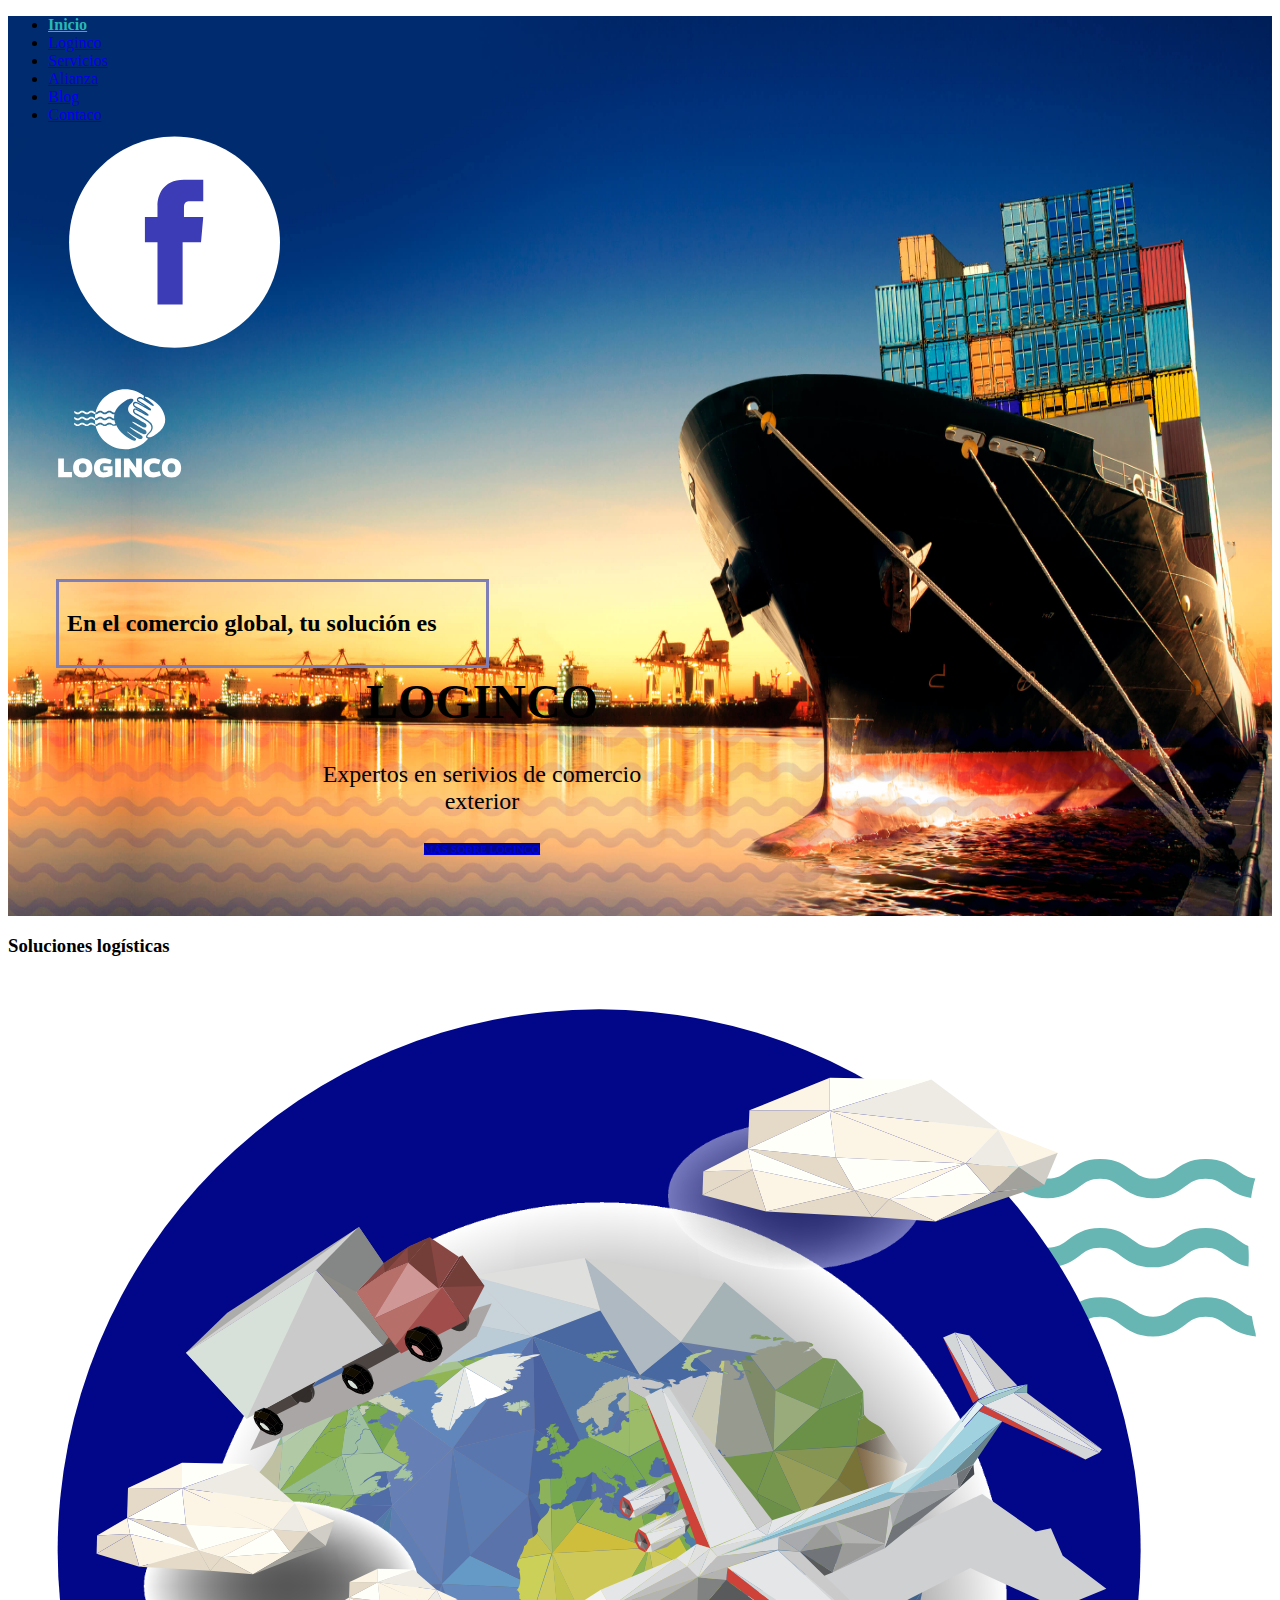
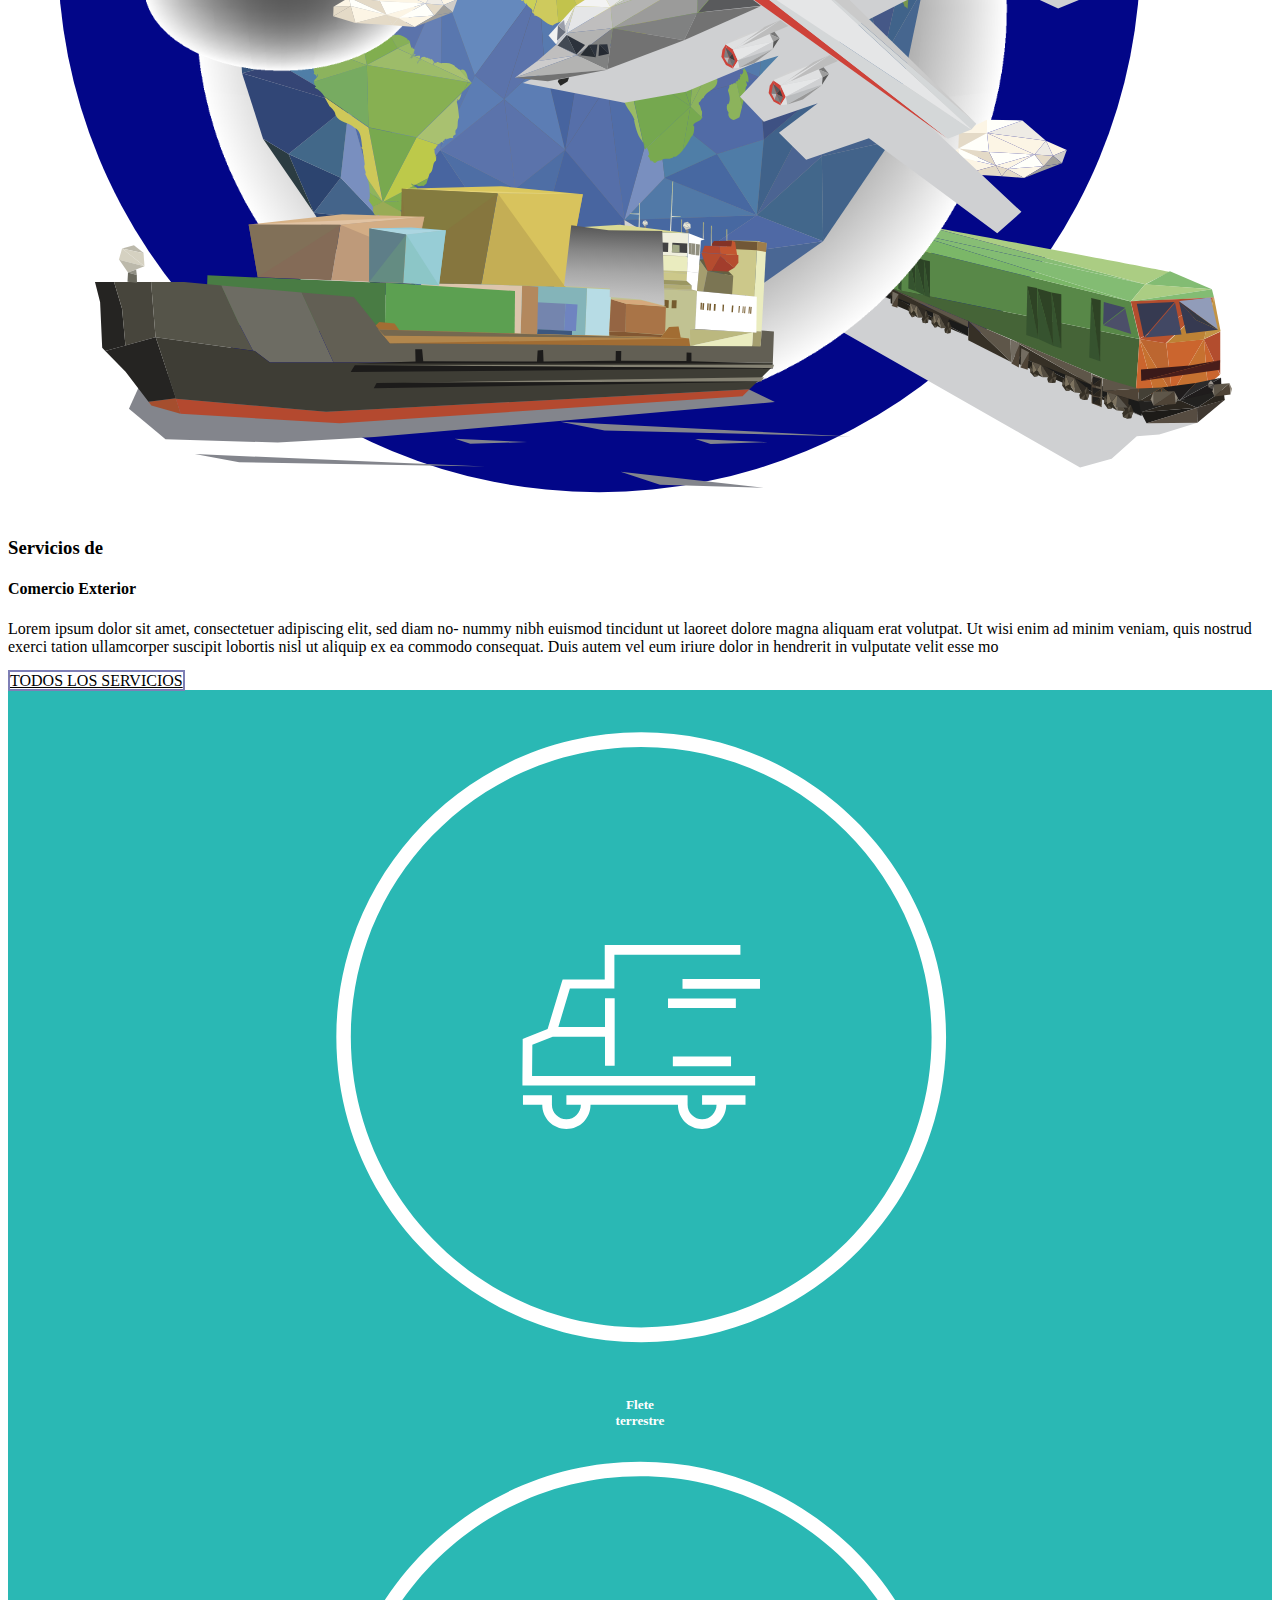
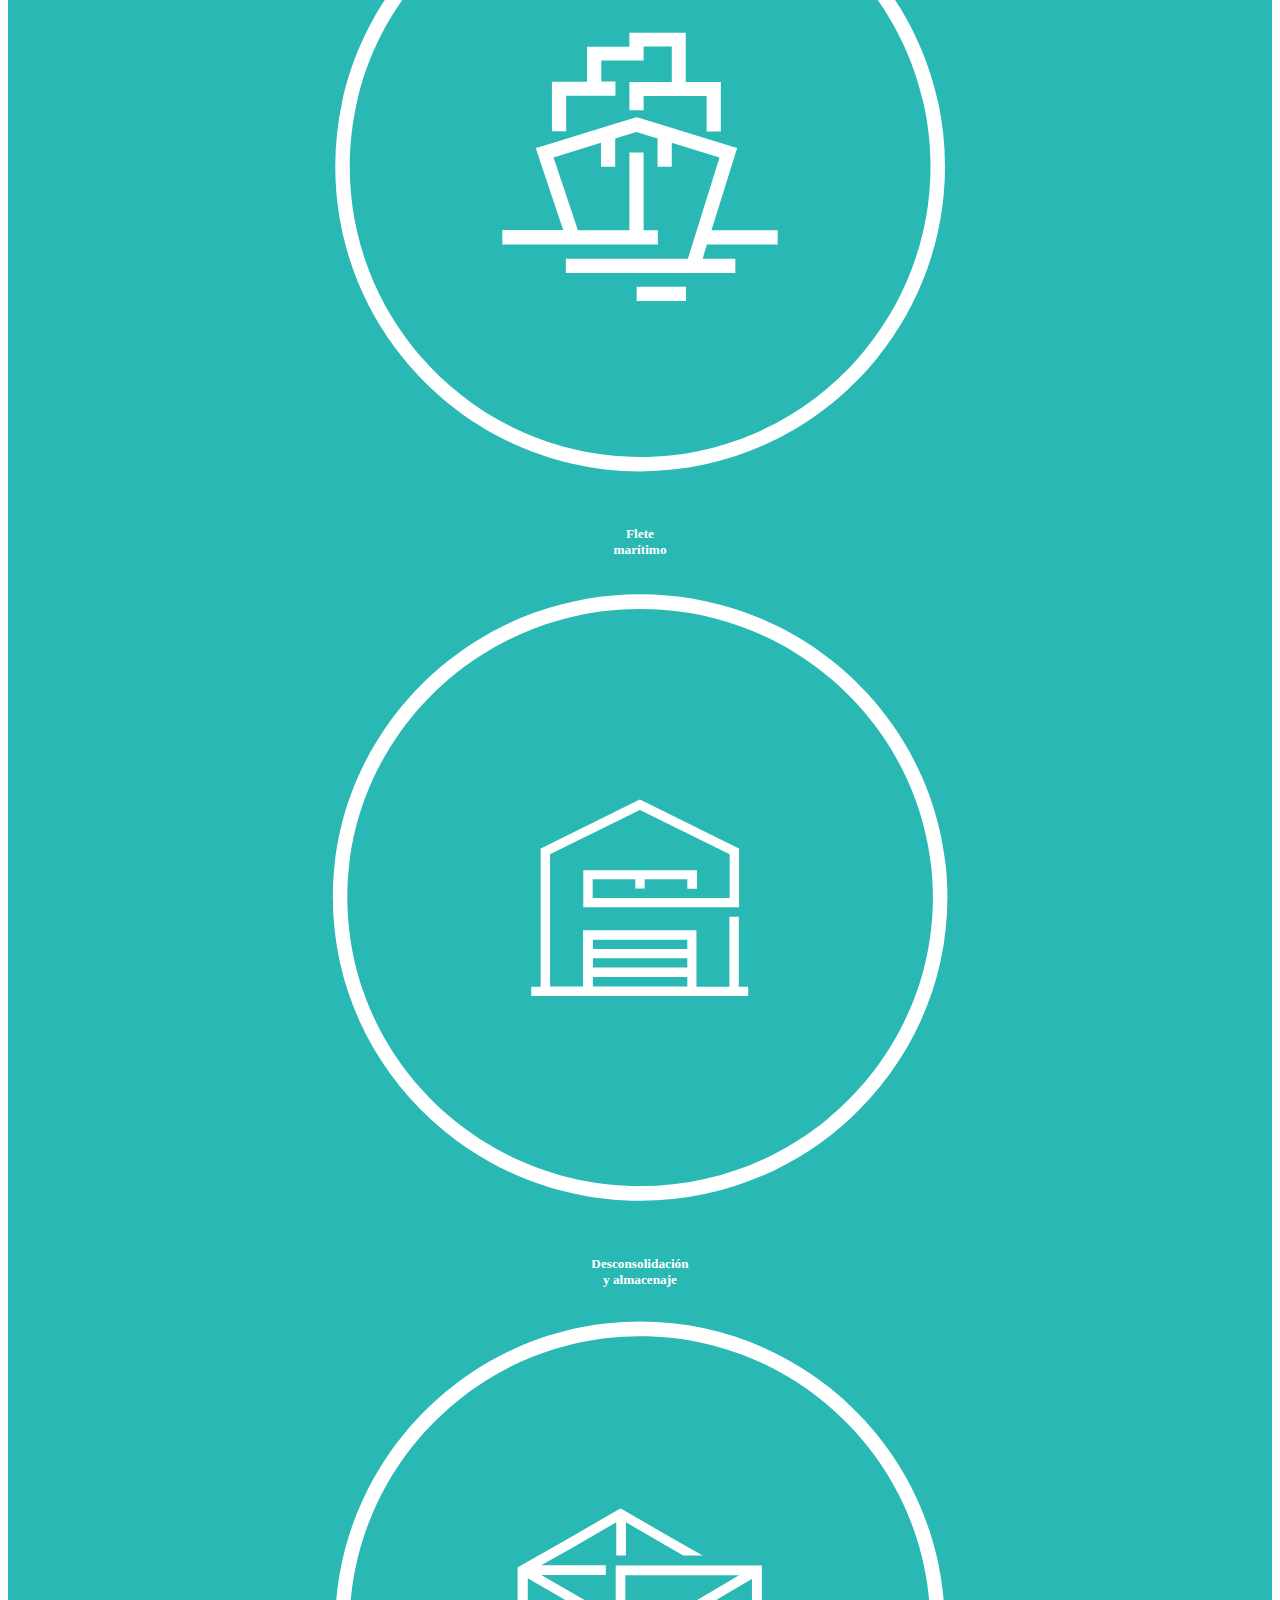
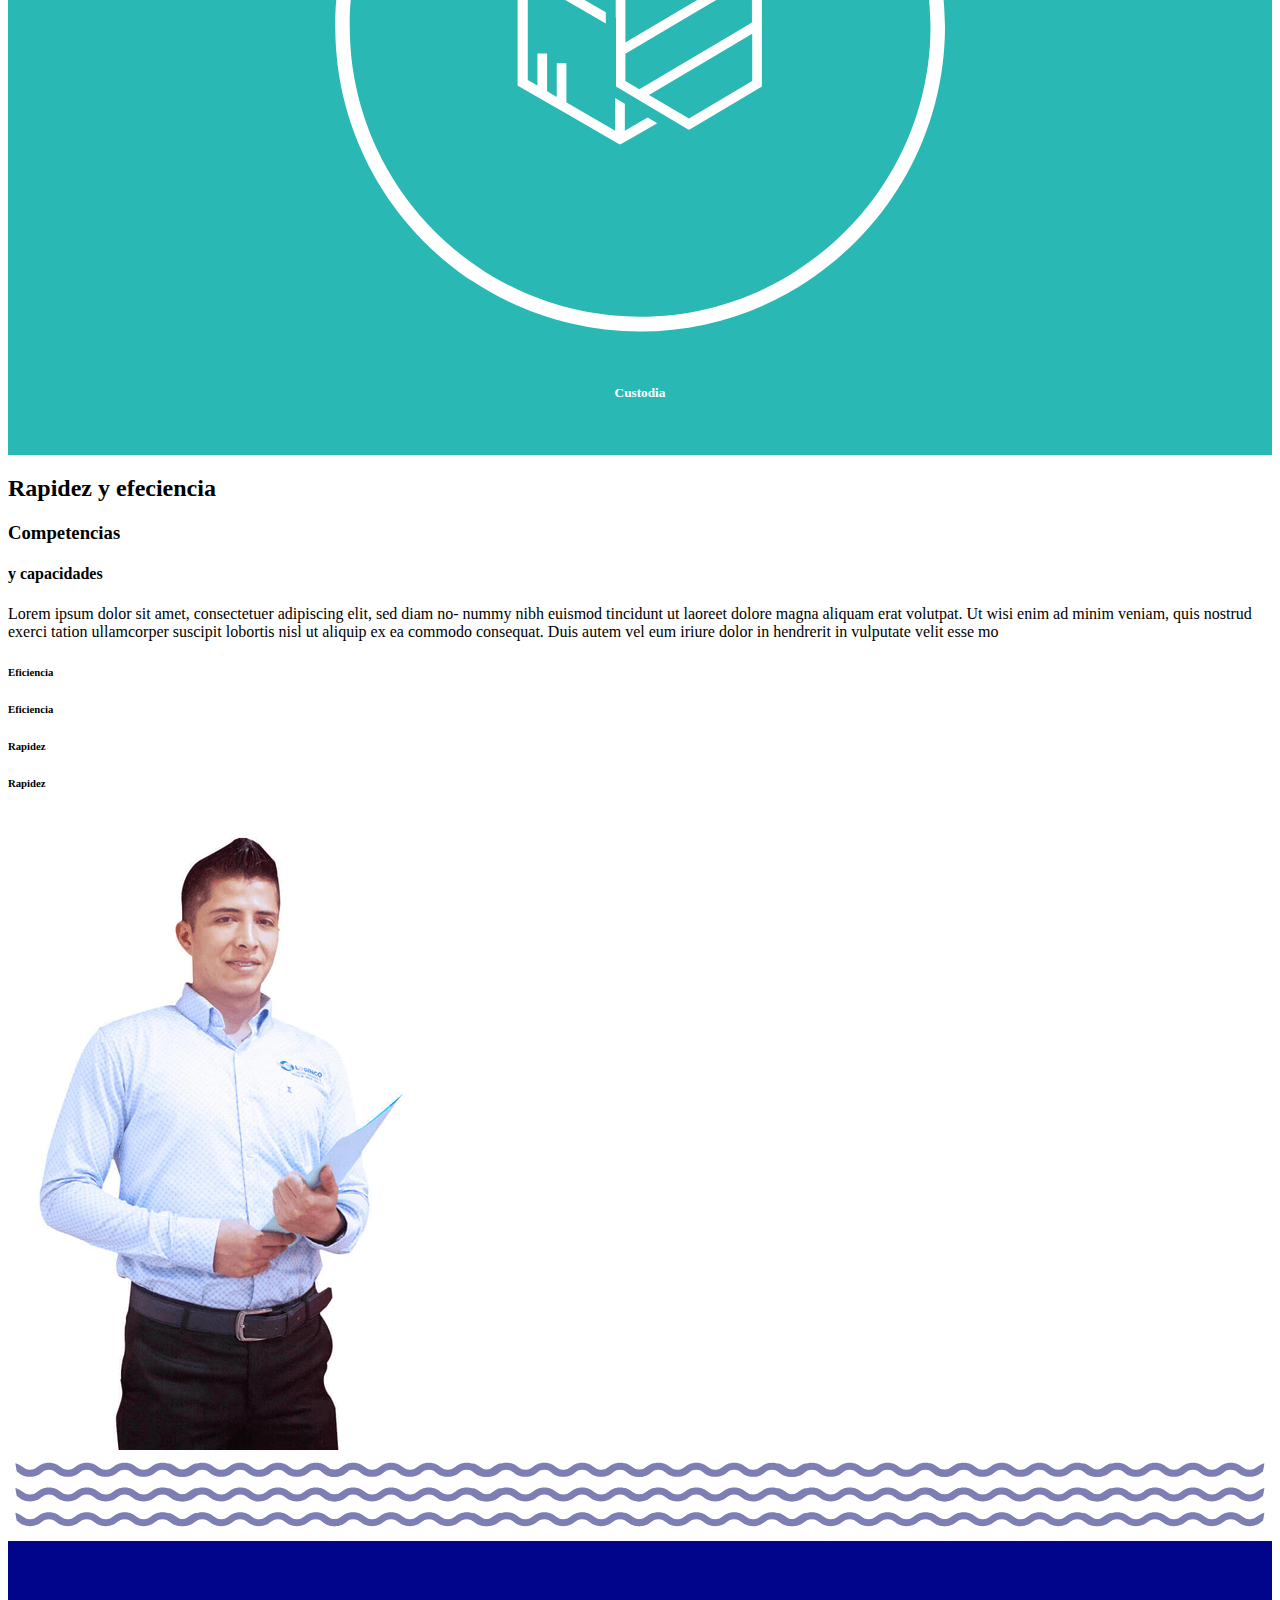
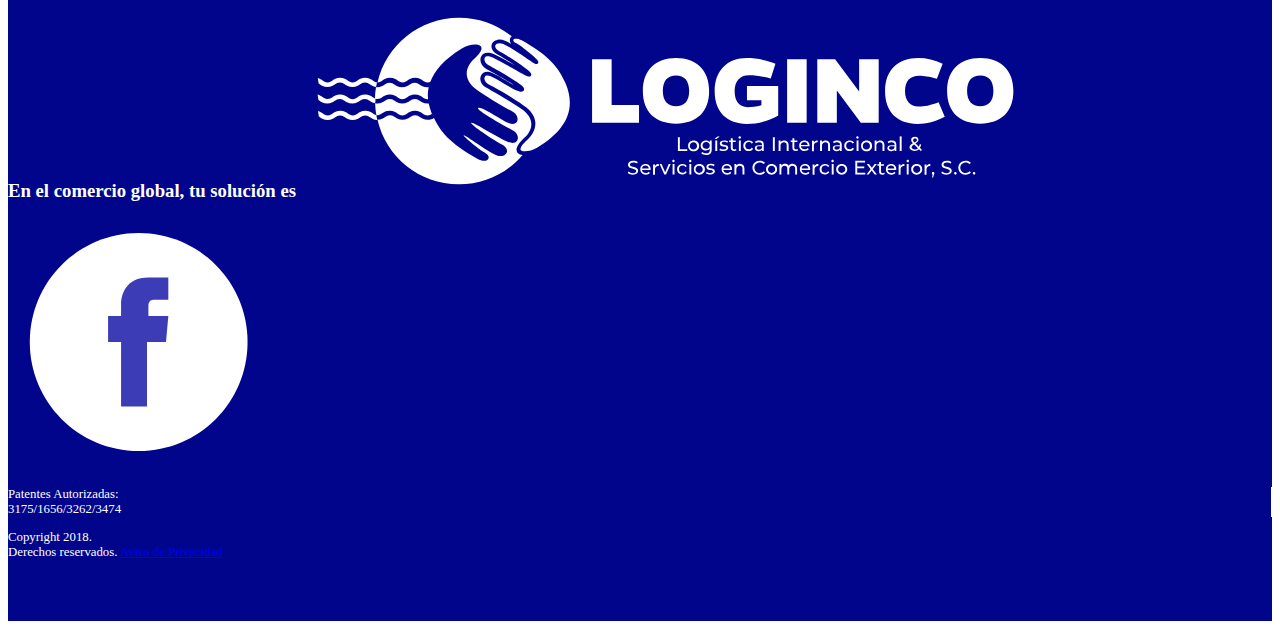
==== index.html @ b8ff64dd "Se termina la estructura basica" ====
<!DOCTYPE html>
<html lang="es-mx" dir="ltr">
  <head>
    <meta charset="utf-8">
    <title>Inicio</title>
    <link rel="stylesheet" href="https://stackpath.bootstrapcdn.com/bootstrap/4.1.3/css/bootstrap.min.css" integrity="sha384-MCw98/SFnGE8fJT3GXwEOngsV7Zt27NXFoaoApmYm81iuXoPkFOJwJ8ERdknLPMO" crossorigin="anonymous">
    <link rel="stylesheet" href="css/style.css">
  </head>
  <body>
    <!-- menu -->
    <div class="encabezado pt-5">
      <div class="container">
        <header>
          <div class="">
            <ul class="nav justify-content-end">
              <li class="nav-item">
                <a class="nav-link active" href="#">Inicio</a>
              </li>
              <li class="nav-item">
                <a class="nav-link" href="./loginco.html">Loginco</a>
              </li>
              <li class="nav-item">
                <a class="nav-link" href="./servicios.html">Servicios</a>
              </li>
              <li class="nav-item">
                <a class="nav-link" href="./alianzas.html">Alianza</a>
              </li>
              <li class="nav-item">
                <a class="nav-link" href="./blog.html">Blog</a>
              </li>
              <li class="nav-item">
                <a class="nav-link" href="./contacto.html">Contaco</a>
              </li>
              <div class="iconoFacebookEncabezado">
                <img src="./imagens/Icono-Facebook.svg" alt="Icono de Facebook">
              </div>
            </ul>
          </div>
        </header>
        <div class="logotipoEncabezado">
          <img src="./imagens/Logoytipo-LogincoBlanco-Vertical.svg" alt="Logitipo de Loginco">
        </div>
        <div class="contenedorEsloganEncabezado">
          <div class="esloganUnoEncabezado">
            <h2>En el comercio global, tu solución es</h2>
          </div>
          <div class="esloganDosEncabezado">
            <h1>Loginco</h1>
            <p>Expertos en serivios de comercio exterior</p>
            <a href="#" class="btn btn-primary btn-loginco">Más sobre Loginco</a>
          </div>
        </div>
      </div>
    </div>
    <!-- /menu -->
    <!-- contenido -->
    <main>
      <div class="container">
        <h3>Soluciones logísticas</h3>
        <div class="row">
          <div class="col-6">
            <img src="./imagens/Imagen-Servicios.svg" alt="Imagen de Servicios">
          </div>
          <div class="col-6">
            <h3>Servicios de</h3>
            <h4>Comercio Exterior</h4>
            <p>Lorem ipsum dolor sit amet, consectetuer adipiscing elit, sed diam no- nummy nibh euismod tincidunt ut laoreet dolore magna aliquam erat volutpat. Ut wisi enim ad minim veniam, quis nostrud exerci tation ullamcorper suscipit lobortis nisl ut aliquip ex ea commodo consequat. Duis autem vel eum iriure dolor in hendrerit in vulputate velit esse mo</p>
            <a href="#" class="btn btn-primary btn-loginco-servicios">Todos los servicios</a>
          </div>
        </div>
      </div>
      <div class="ServiciosEncabezado">
        <div class="container">
          <div class="row">
            <div class="iconos-servicios col-3">
              <img src="./imagens/Flete-Terrestre.svg" alt="Iconos de servicios">
              <h5>Flete</br>terrestre</h5>
            </div>
            <div class="iconos-servicios col-3">
              <img src="./imagens/Flete-Maritimo.svg" alt="Iconos de servicios">
              <h5>Flete</br>marítimo</h5>
            </div>
            <div class="iconos-servicios col-3">
              <img src="./imagens/Flete-Almacenaje.svg" alt="Iconos de servicios">
              <h5>Desconsolidación</br>y almacenaje</h5>
            </div>
            <div class="iconos-servicios col-3">
              <img src="./imagens/Custodia.svg" alt="Iconos de servicios">
              <h5>Custodia</h5>
            </div>
          </div>
        </div>
      </div>
      <div class="container">
        <h2>Rapidez y efeciencia</h2>
        <div class="row">
          <div class="col-8">
            <h3>Competencias</h3>
            <h4>y capacidades</h4>
            <p>Lorem ipsum dolor sit amet, consectetuer adipiscing elit, sed diam no- nummy nibh euismod tincidunt ut laoreet dolore magna aliquam erat volutpat. Ut wisi enim ad minim veniam, quis nostrud exerci tation ullamcorper suscipit lobortis nisl ut aliquip ex ea commodo consequat. Duis autem vel eum iriure dolor in hendrerit in vulputate velit esse mo</p>
            <div class="row">
              <div class="col-6">

                <h6>Eficiencia</h6>
              </div>
              <div class="col-6">

                <h6>Eficiencia</h6>
              </div>
            </div>
            <div class="row">
              <div class="col-6">

                <h6>Rapidez</h6>
              </div>
              <div class="col-6">

                <h6>Rapidez</h6>
              </div>
            </div>
          </div>
          <div class="col-4">
            <img class="fotoEquipo" src="./imagens/Foto-Equipo-Loginco.png" alt="Foto de indicadores">
          </div>
        </div>

      </div>
    </main>
    <!-- /contenido -->
    <!-- Pie de pagina -->
    <div class="">
      <img src="./imagens/Onda-Lila-Footer.svg" alt="Onda">
    </div>
    <footer class="piedePagina">
      <div class="container">
        <div class="row align-items-center">
          <div class="col-4">
            <h3>
              En el comercio global, tu solución es
              <img class="logoPiedePagina" src="./imagens/Logotipo-LogincoBlanco-Horizontal.svg" alt="Logotipo en blanco">
            </h3>
          </div>
          <div class="offset-1 col-2 iconoFacebookEncabezado">
            <img src="./imagens/Icono-Facebook.svg" alt="Icono de Facebook">
          </div>
          <div class="col-2 patentesPiedepagina">
            <p class="parrafoPiedepagina">Patentes Autorizadas:</br>3175/1656/3262/3474</p>
          </div>
          <div class="col-2">
            <p class="parrafoPiedepagina">Copyright 2018.</br>Derechos reservados. <a href="#">Aviso de Privacidad</a></p>
          </div>
        </div>
      </div>
    </footer>
    <!-- /Pie de pagina -->

    <script src="https://code.jquery.com/jquery-3.3.1.slim.min.js" integrity="sha384-q8i/X+965DzO0rT7abK41JStQIAqVgRVzpbzo5smXKp4YfRvH+8abtTE1Pi6jizo" crossorigin="anonymous"></script>
    <script src="https://cdnjs.cloudflare.com/ajax/libs/popper.js/1.14.3/umd/popper.min.js" integrity="sha384-ZMP7rVo3mIykV+2+9J3UJ46jBk0WLaUAdn689aCwoqbBJiSnjAK/l8WvCWPIPm49" crossorigin="anonymous"></script>
    <script src="https://stackpath.bootstrapcdn.com/bootstrap/4.1.3/js/bootstrap.min.js" integrity="sha384-ChfqqxuZUCnJSK3+MXmPNIyE6ZbWh2IMqE241rYiqJxyMiZ6OW/JmZQ5stwEULTy" crossorigin="anonymous"></script>
  </body>
</html>
---- css/style.css ----
.encabezado{
  background: url(../imagens/ImagenPrincipal.jpg);
  background-size: 100% 100%;
  height: 100vh;
}
.active{
  font-weight: bold !important;
  color: #2AB8B4 !important;
}
.logotipoEncabezado >img{
  width: 10%;
  height: auto;
  margin-left: 3rem;
}
.iconoFacebookEncabezado>img{
  width: 20%;
  height: auto;
}
.contenedorEsloganEncabezado{
  width: 50%;
  position: relative;
}
.esloganUnoEncabezado{
  width: 65%;
  margin-left: 3rem;
  border: solid 3px #7E7FB6;
  margin-top:6rem;
  padding: .5rem;
}
.esloganDosEncabezado{
  width: 60%;
  position: absolute;
  top: 70%;
  left: 45%;
  background: rgba(255, 255, 255, 0);
  text-align: center;
}
.esloganDosEncabezado>h1{
  text-transform: uppercase;
  font-size: 3rem;
  font-weight: bold;
}
.esloganDosEncabezado>p{
  font-size: 1.5rem;
}
.btn-loginco{
  background: #00058C;
  text-transform: uppercase;
  font-size: .7rem;
}
.btn-loginco-servicios{
  background: white;
  color:black;
  text-transform: uppercase;
  border: solid 2px #7E7FB6;
}
.ServiciosEncabezado{
  background-color: #2AB8B4;
  color:white;
  text-align: center;
  padding:2rem 0;
}
.iconos-servicios>img{
  width: 50%;
  height: auto;
  margin-bottom: 1rem;
}
.fotoEquipo{

}

/* Pie de paginas */

.piedePagina{
  background-color: #00058C;
  color:white;
  padding-top: 3rem;
  padding-bottom: 3rem;
}
.parrafoPiedepagina{
  font-size: .8rem;
}
.patentesPiedepagina{
  border-right: solid 1px white;
}
.logoPiedePagina{
  width: 58%;
}

/* Pagina web Loginco */

.encabezadoLoginco{
  background: url(../imagens/Slider-Loginco.jpg);
  background-size: 100% 100%;
  height: 500px;
}

.logincoPoliticaCalidad{
  background-color: #2AB8B4;
  color:white;
}

/* Pagina web Servicios */

.encabezadoServicios{
  background: url(../imagens/Slider-Servicios.jpg);
  background-size: 100% 100%;
  height: 500px;
}

.servicioCotizar{
  background-color: #2AB8B4;
  color:white;
}

/* Pagina Web Alainzas */

.encabezadoAlianzas{
  background: url(../imagens/Slider-Alianzas.jpg);
  background-size: 100% 100%;
  height: 500px;
}

/* Pagina Web Blog */

.encabezadoBlog{
  background: url(../imagens/Slider-Noticias.jpg);
  background-size: 100% 100%;
  height: 500px;
}

/* Pagina Web Contacto */

.encabezadoContacto{
  background: url(../imagens/Slider-Contacto.jpg);
  background-size: 100% 100%;
  height: 500px;
}
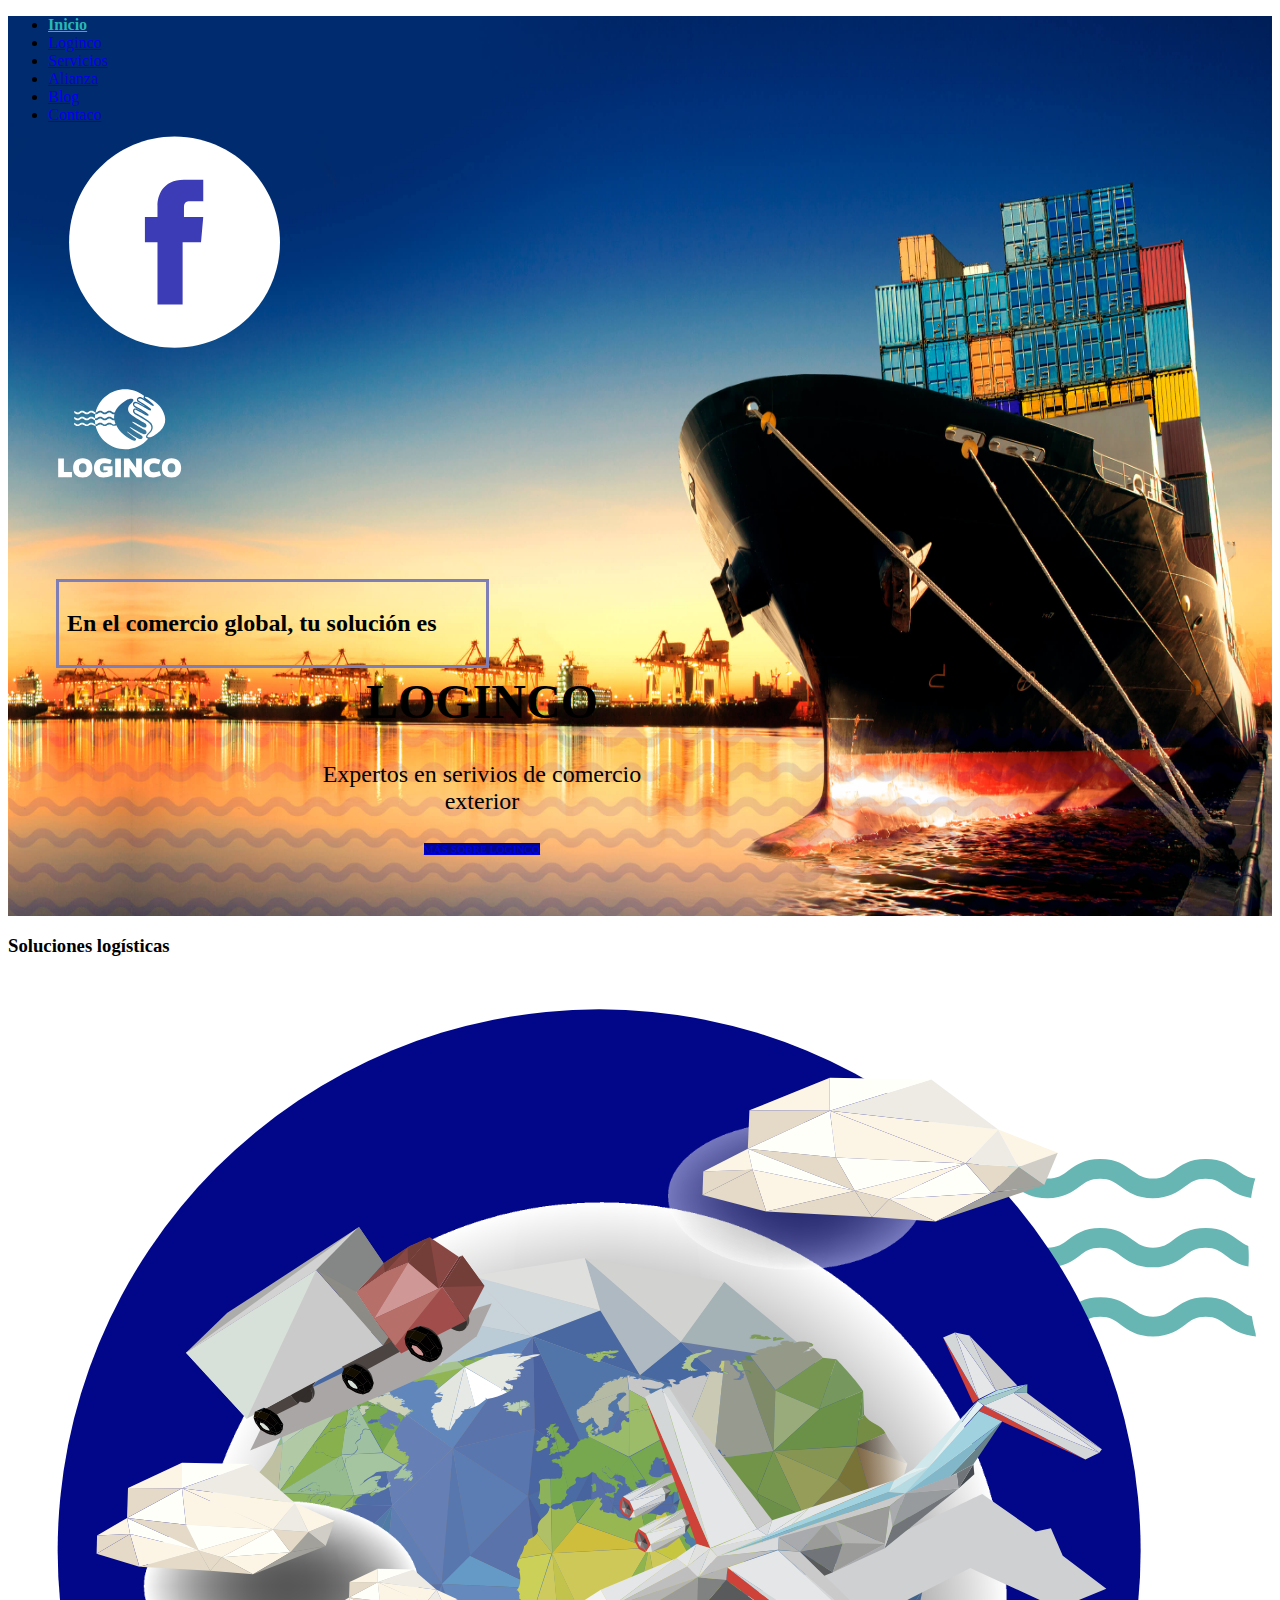
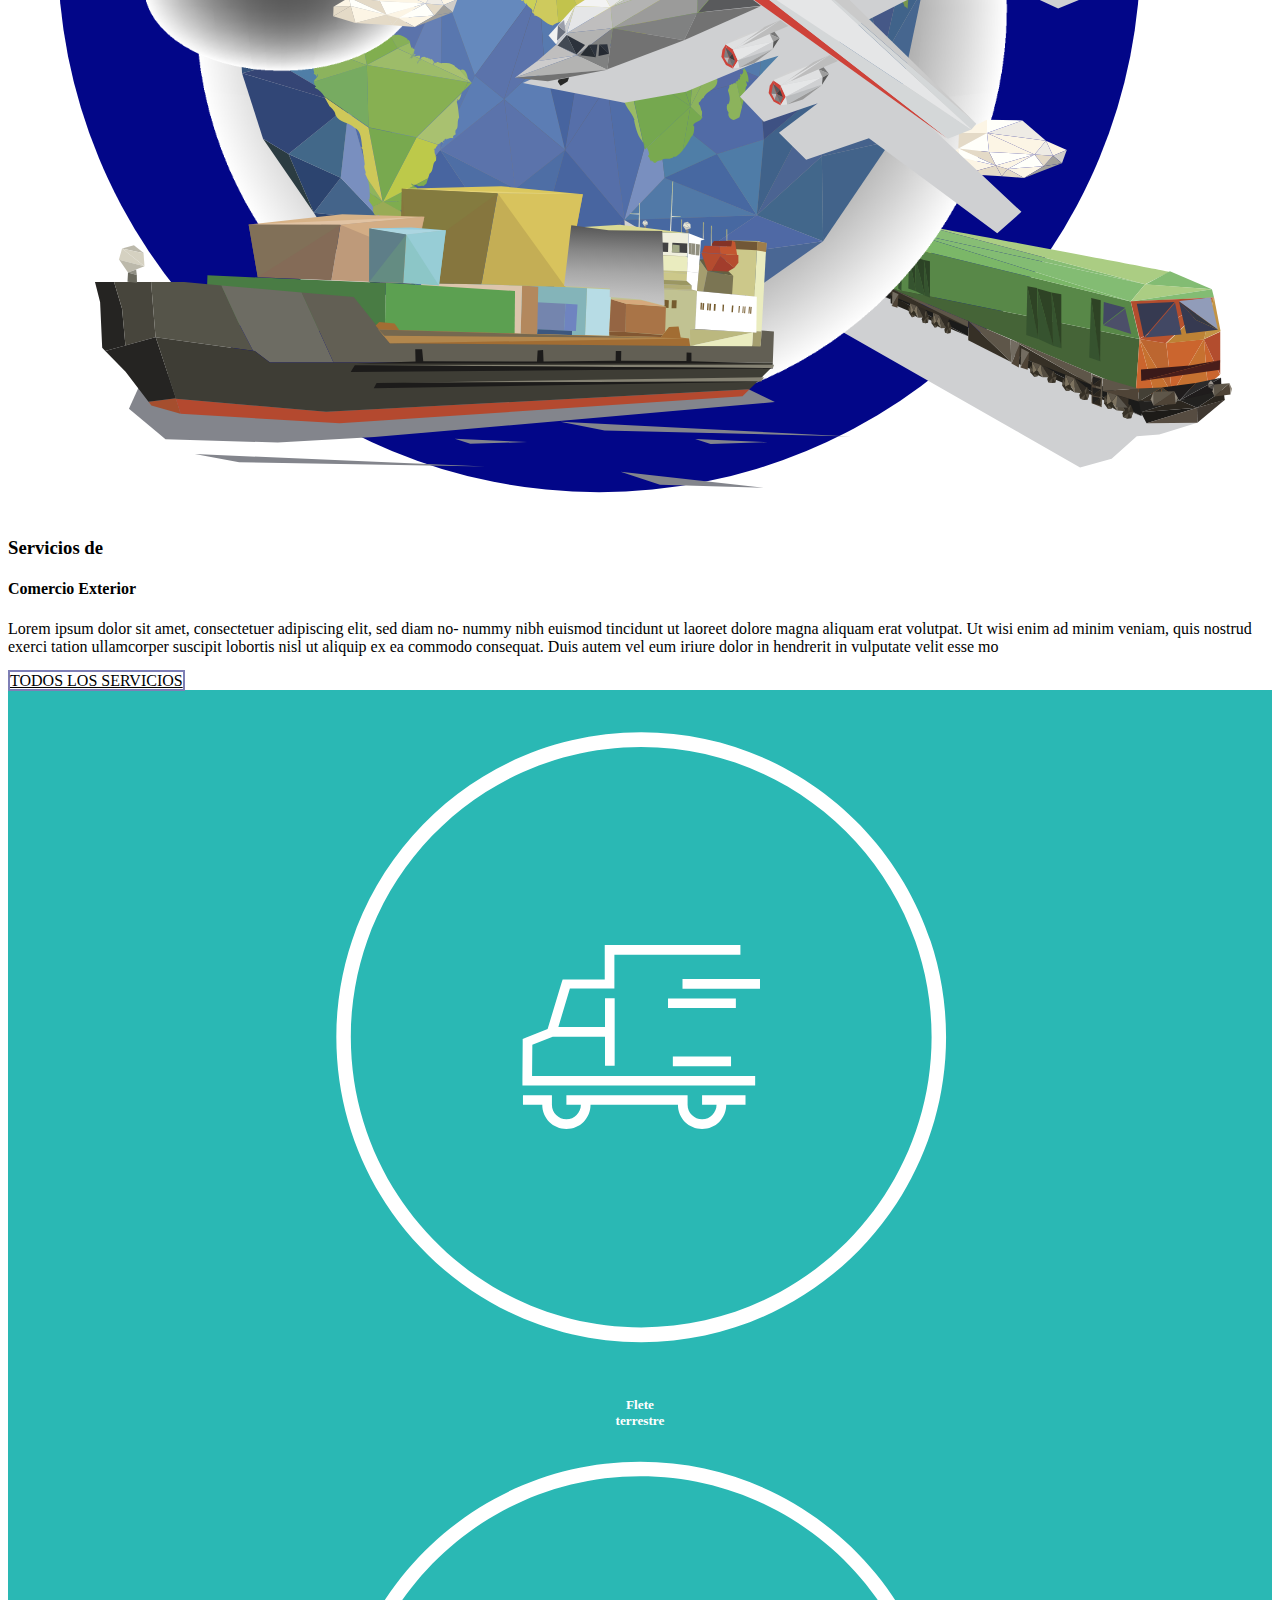
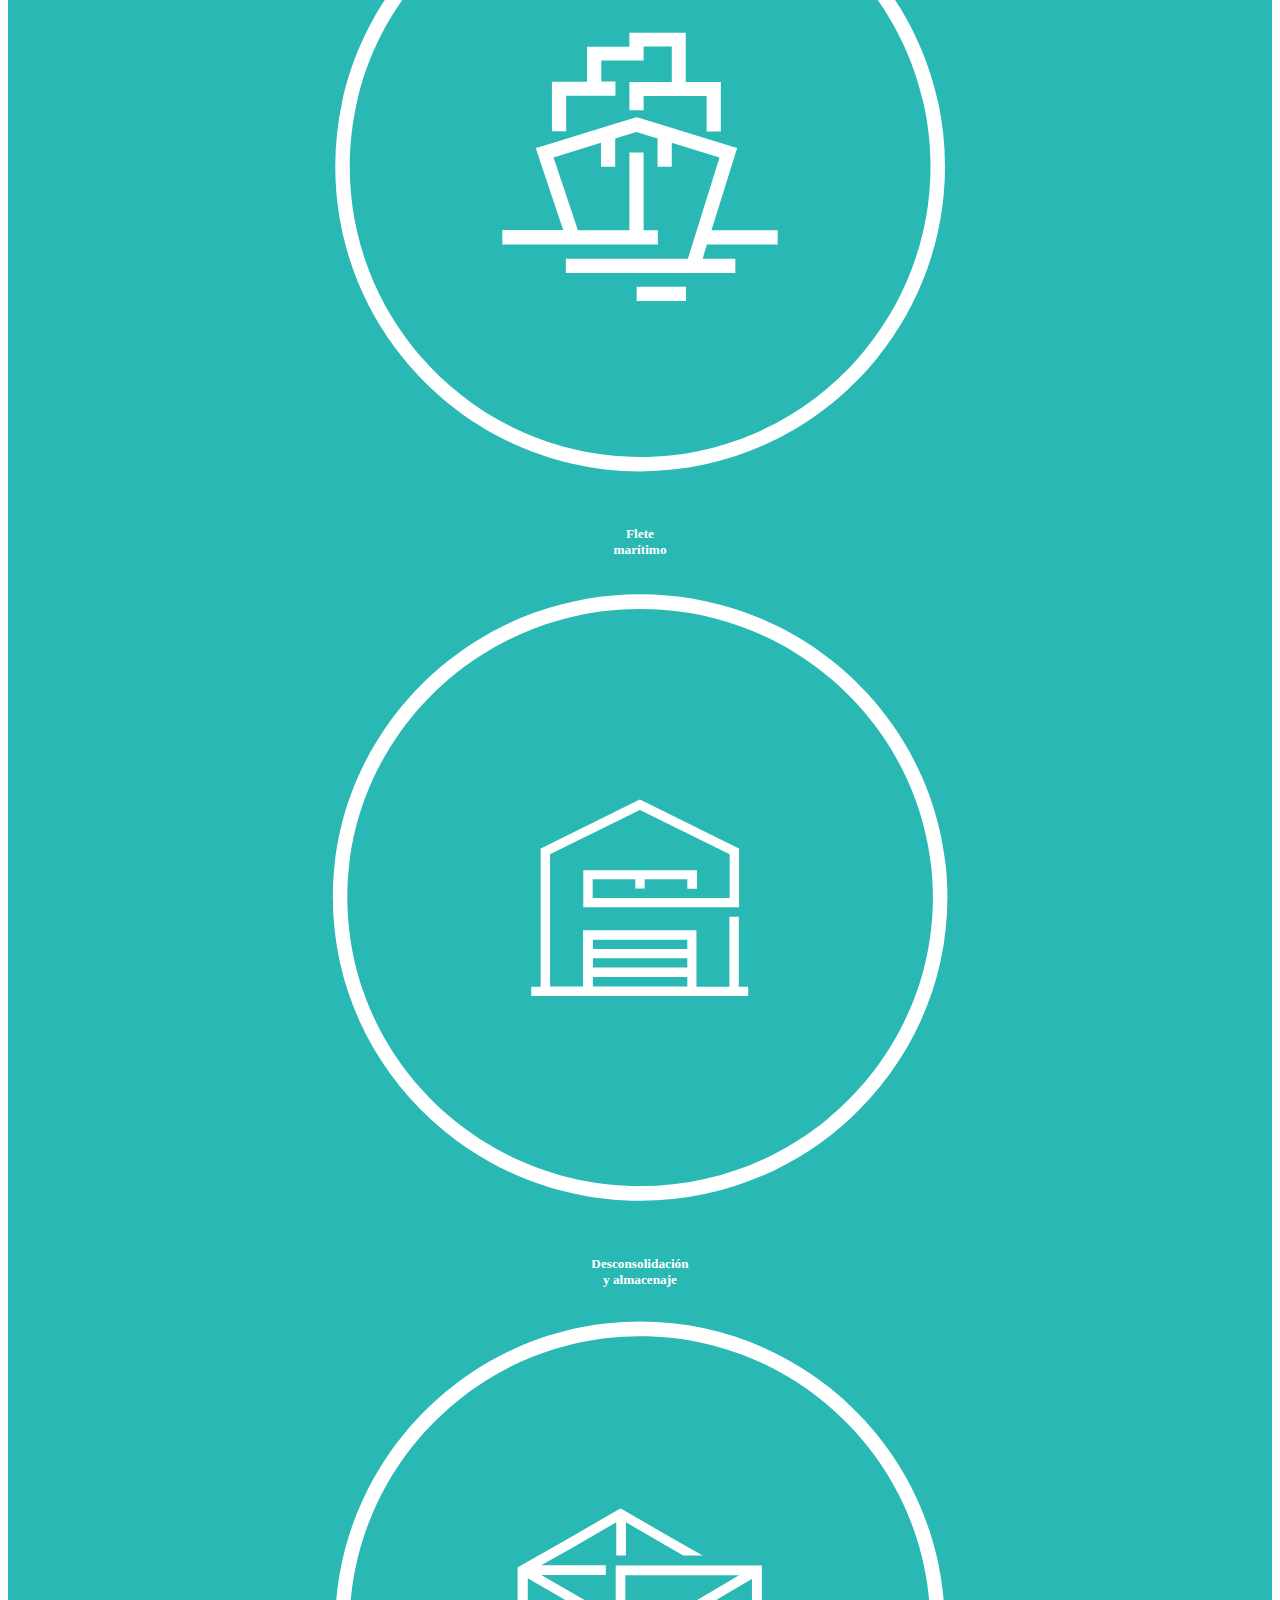
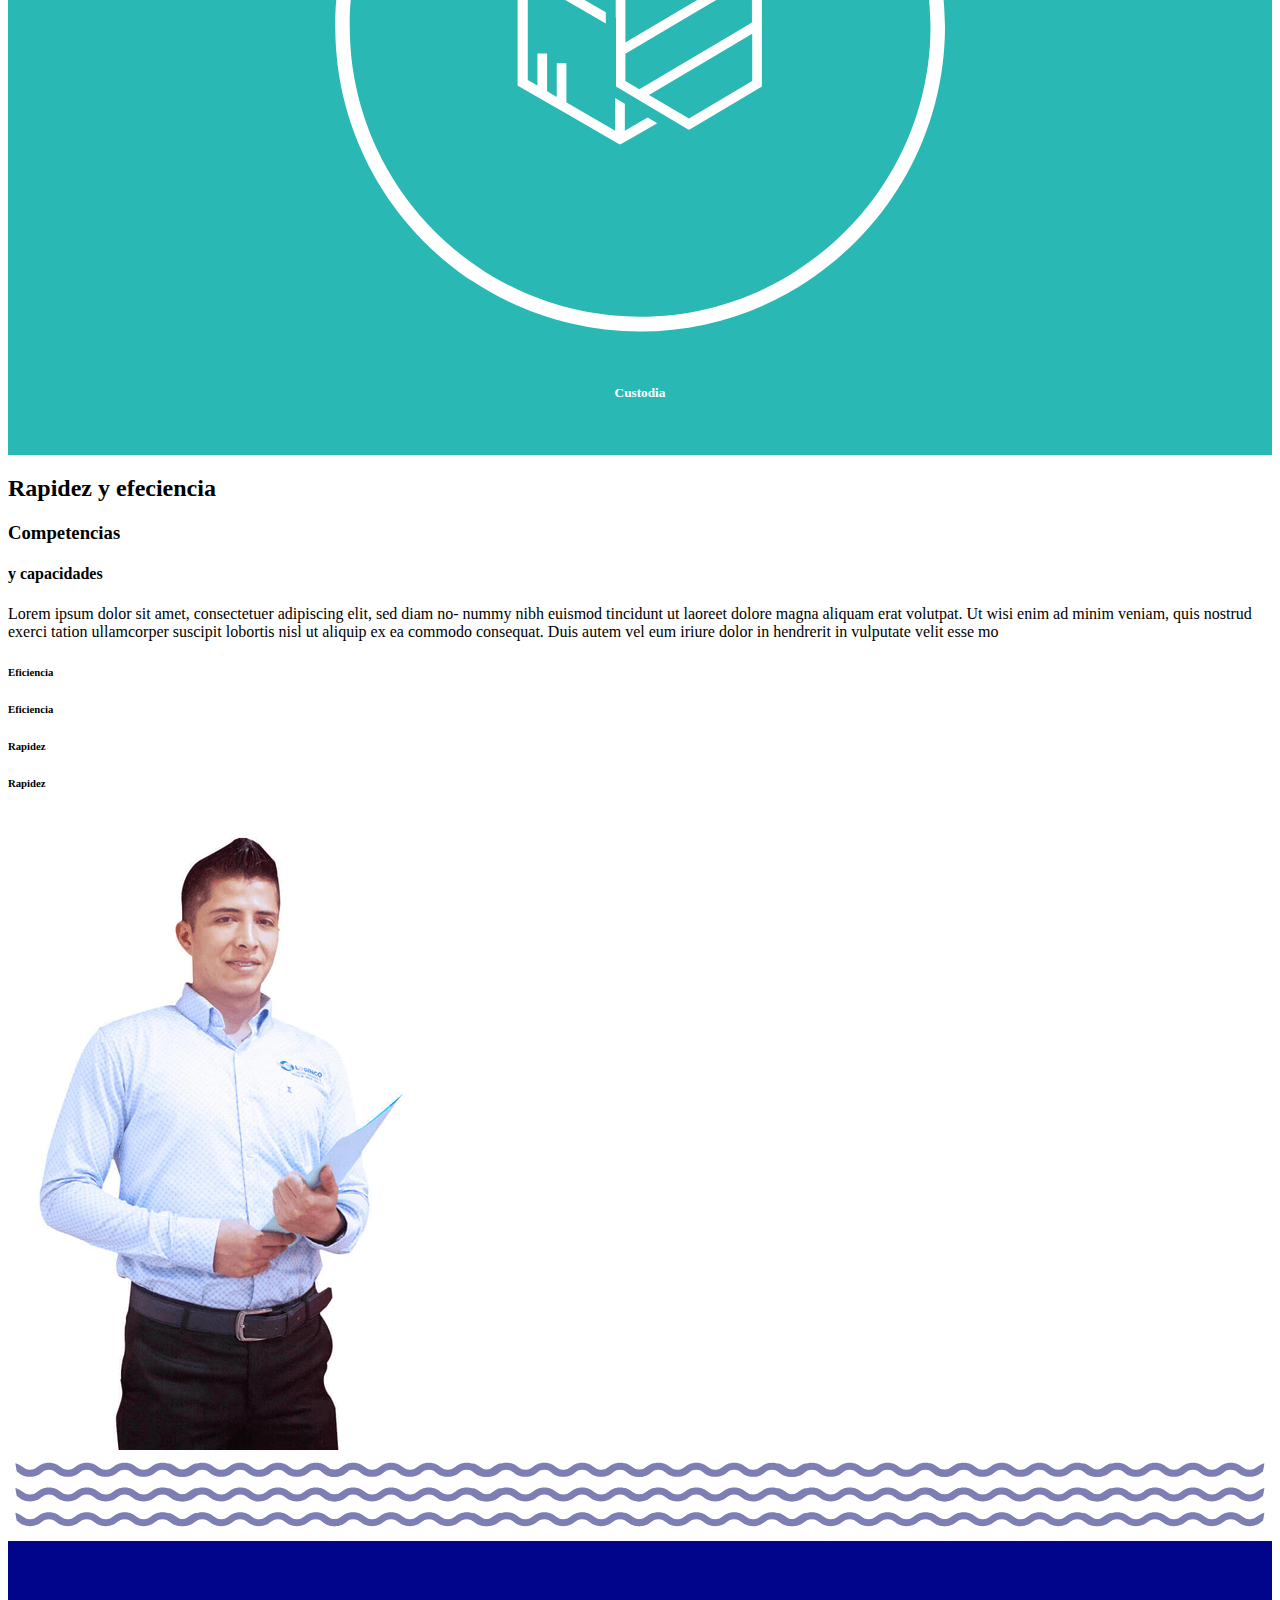
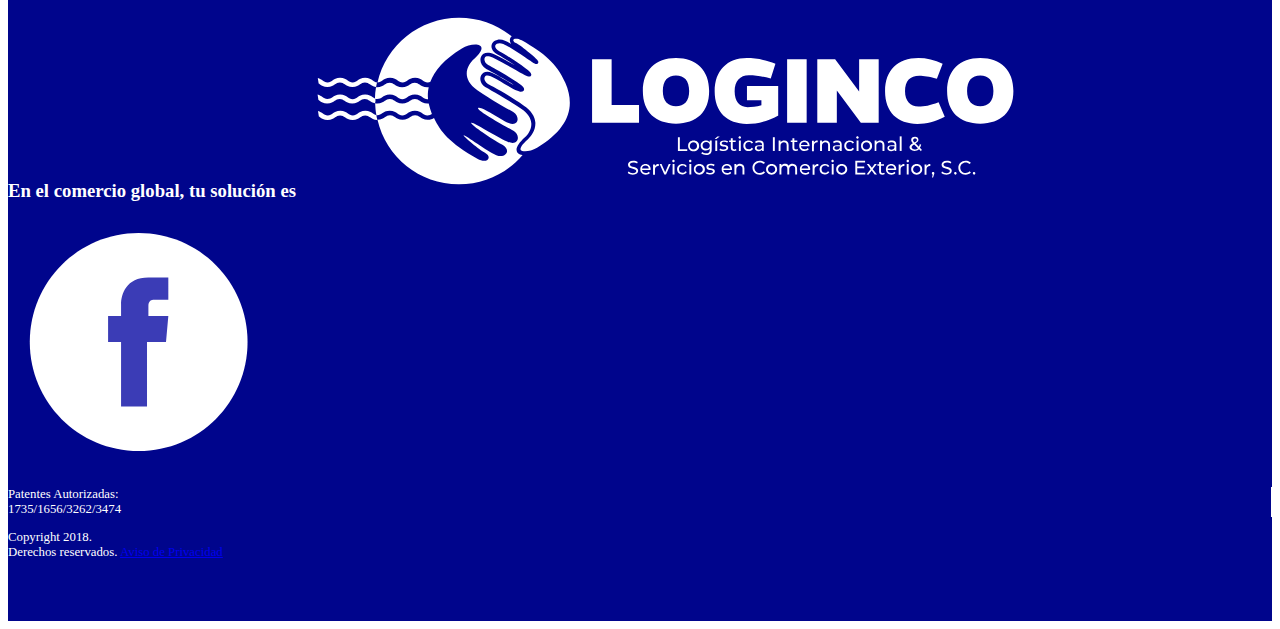
==== commit 12d60e00: "Correcion de patente" ====
--- a/index.html
+++ b/index.html
@@ -144,7 +144,7 @@
             <img src="./imagens/Icono-Facebook.svg" alt="Icono de Facebook">
           </div>
           <div class="col-2 patentesPiedepagina">
-            <p class="parrafoPiedepagina">Patentes Autorizadas:</br>3175/1656/3262/3474</p>
+            <p class="parrafoPiedepagina">Patentes Autorizadas:</br>1735/1656/3262/3474</p>
           </div>
           <div class="col-2">
             <p class="parrafoPiedepagina">Copyright 2018.</br>Derechos reservados. <a href="#">Aviso de Privacidad</a></p>
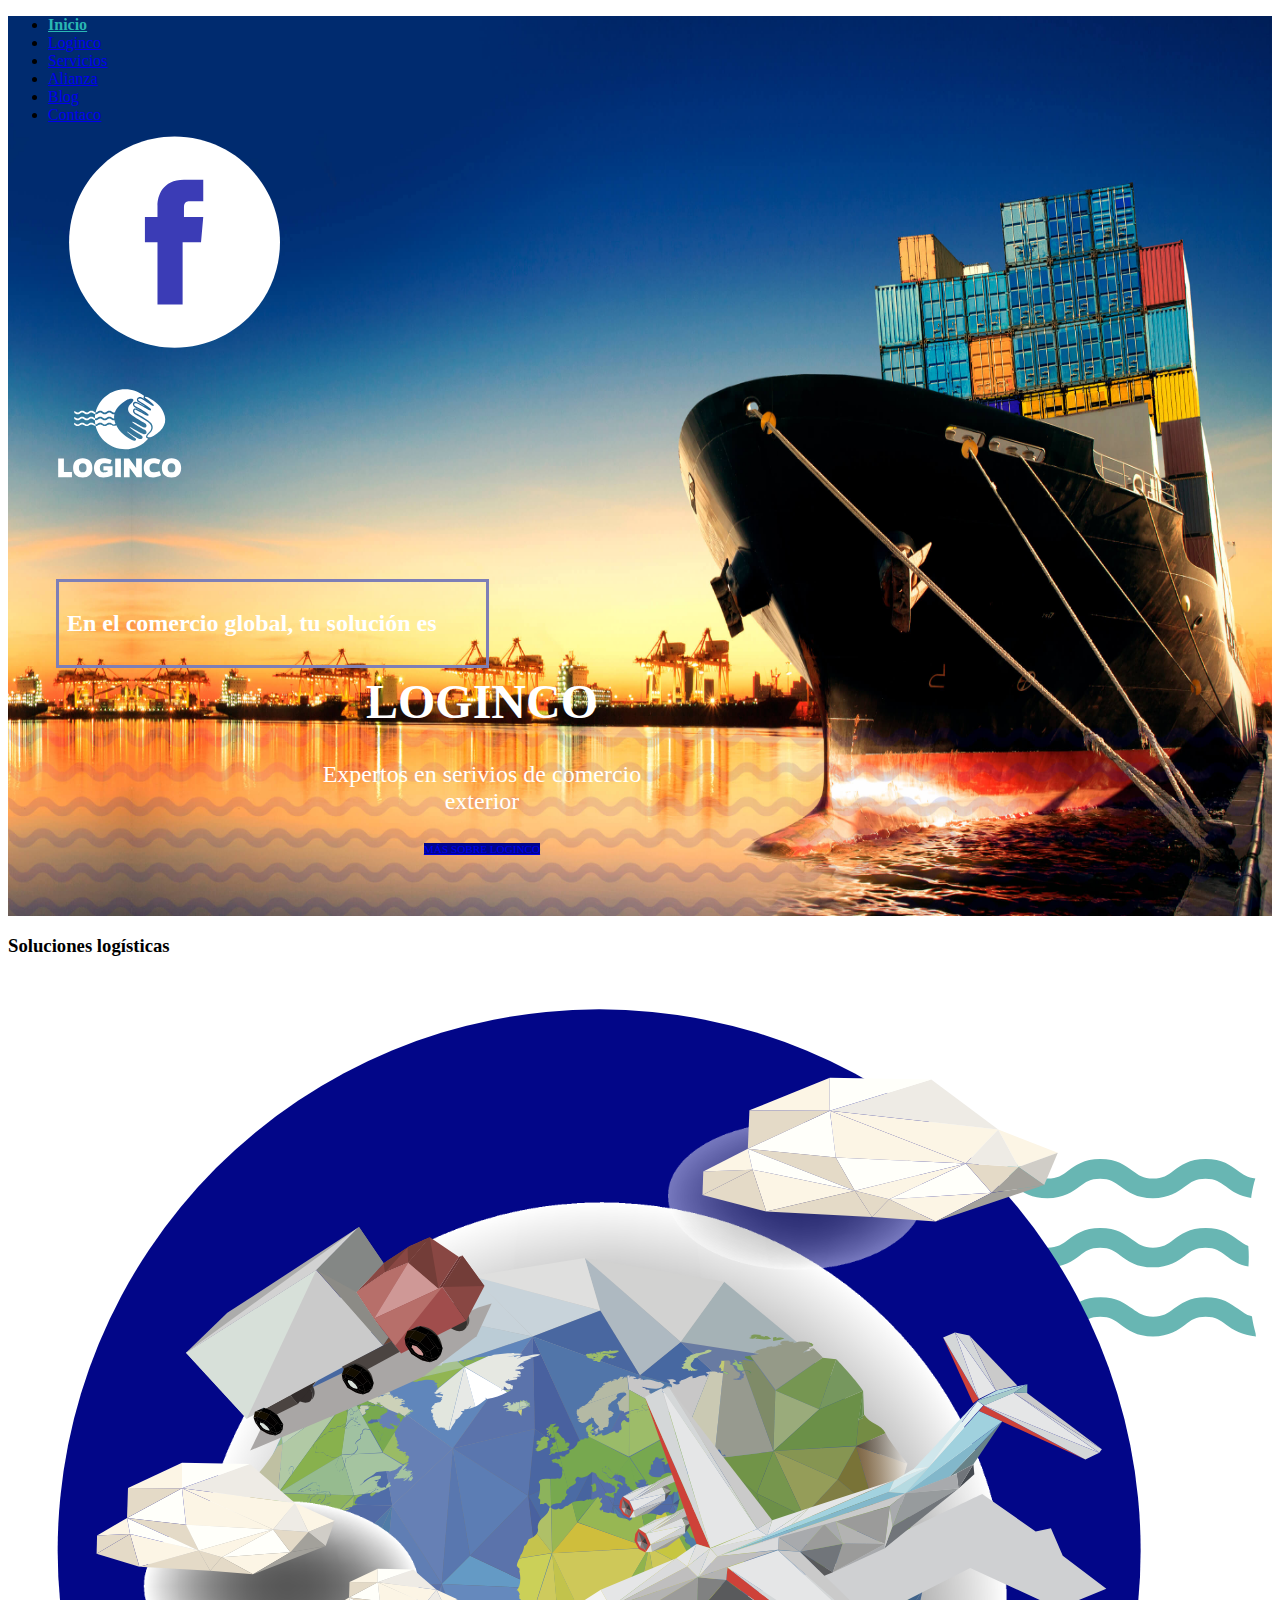
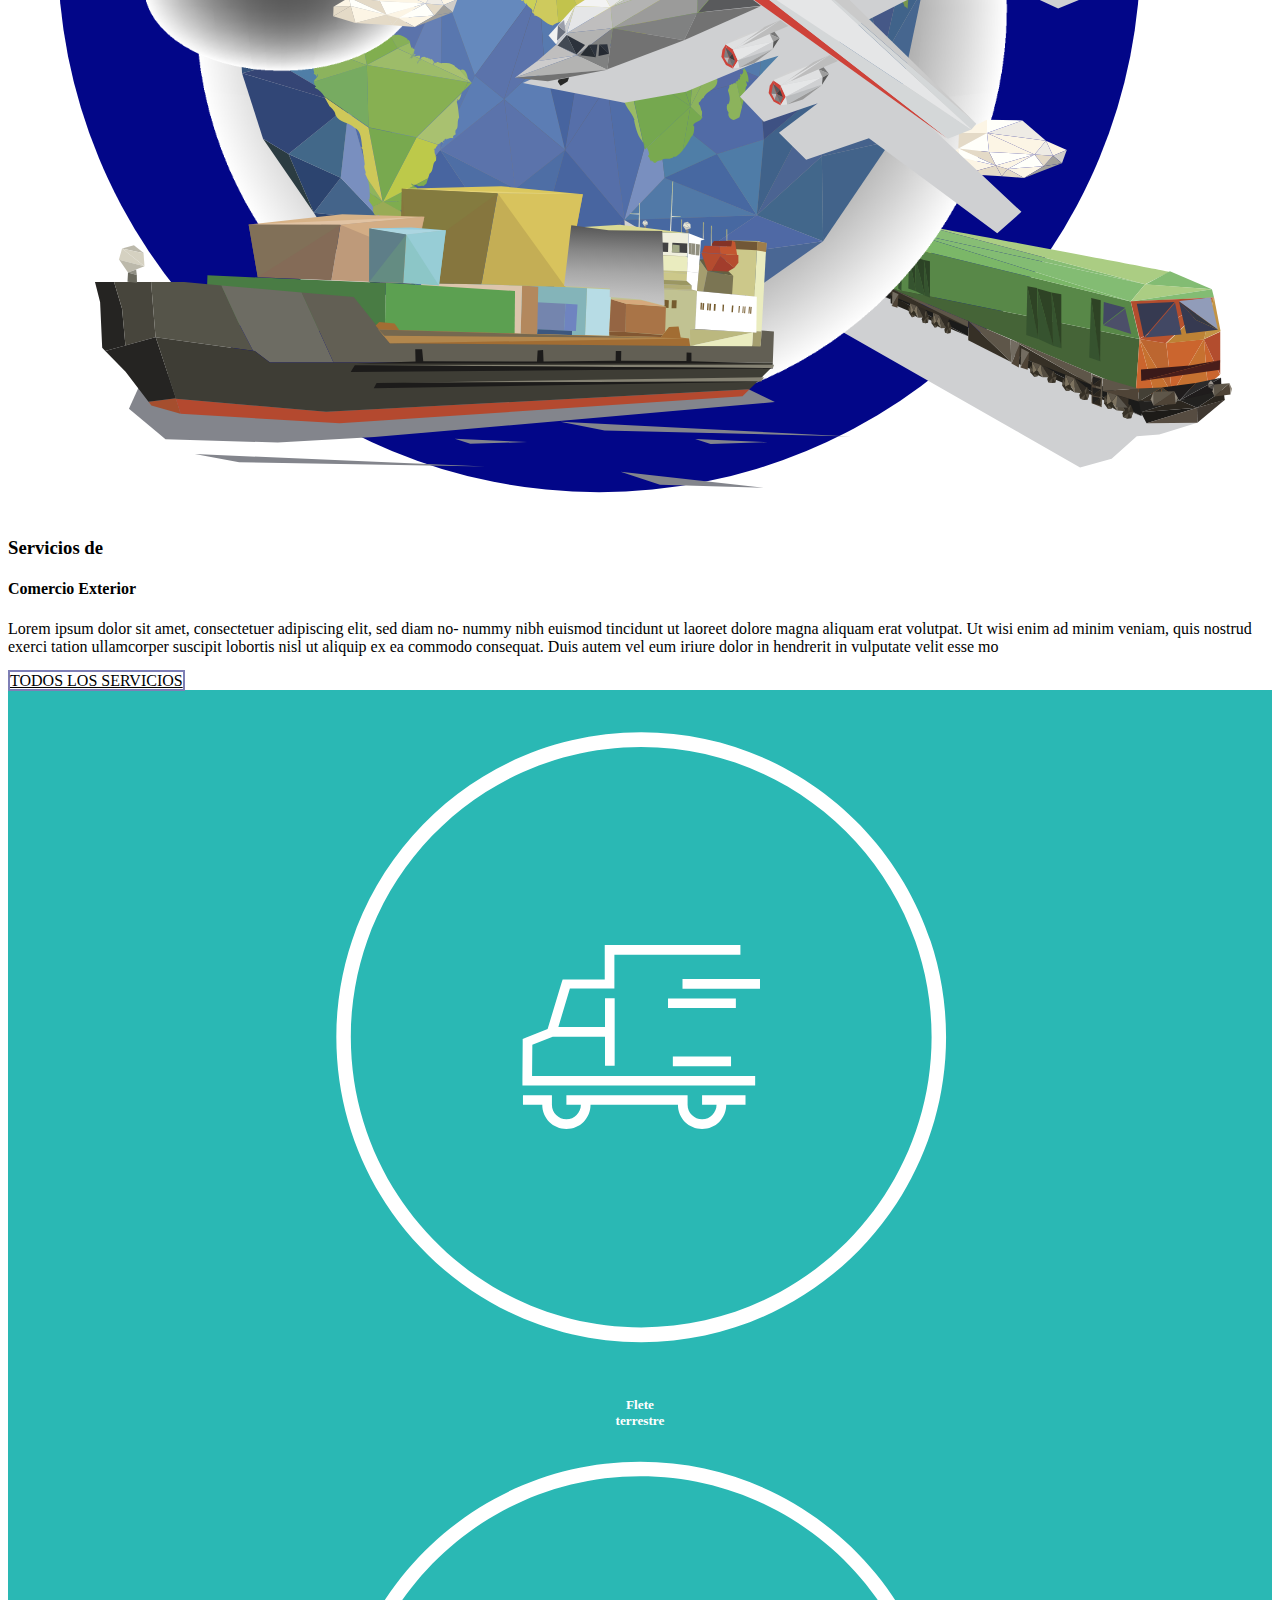
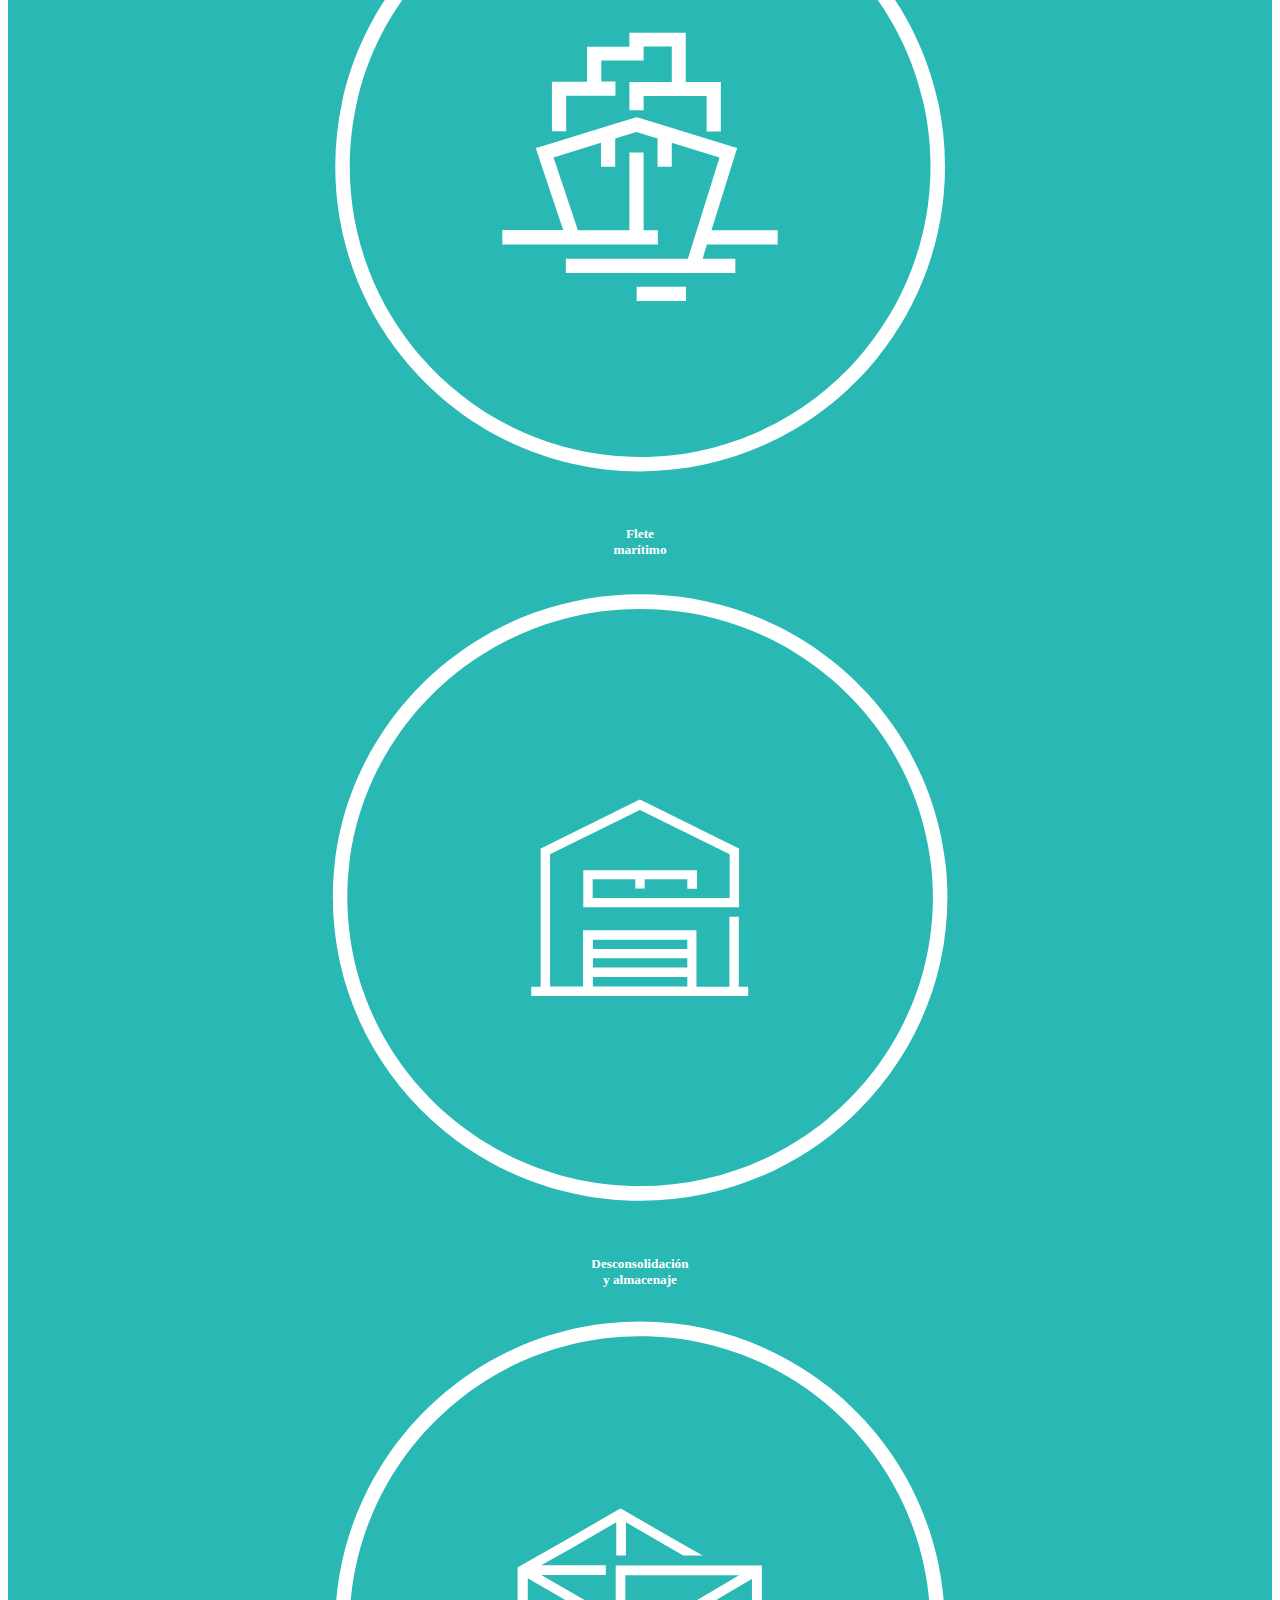
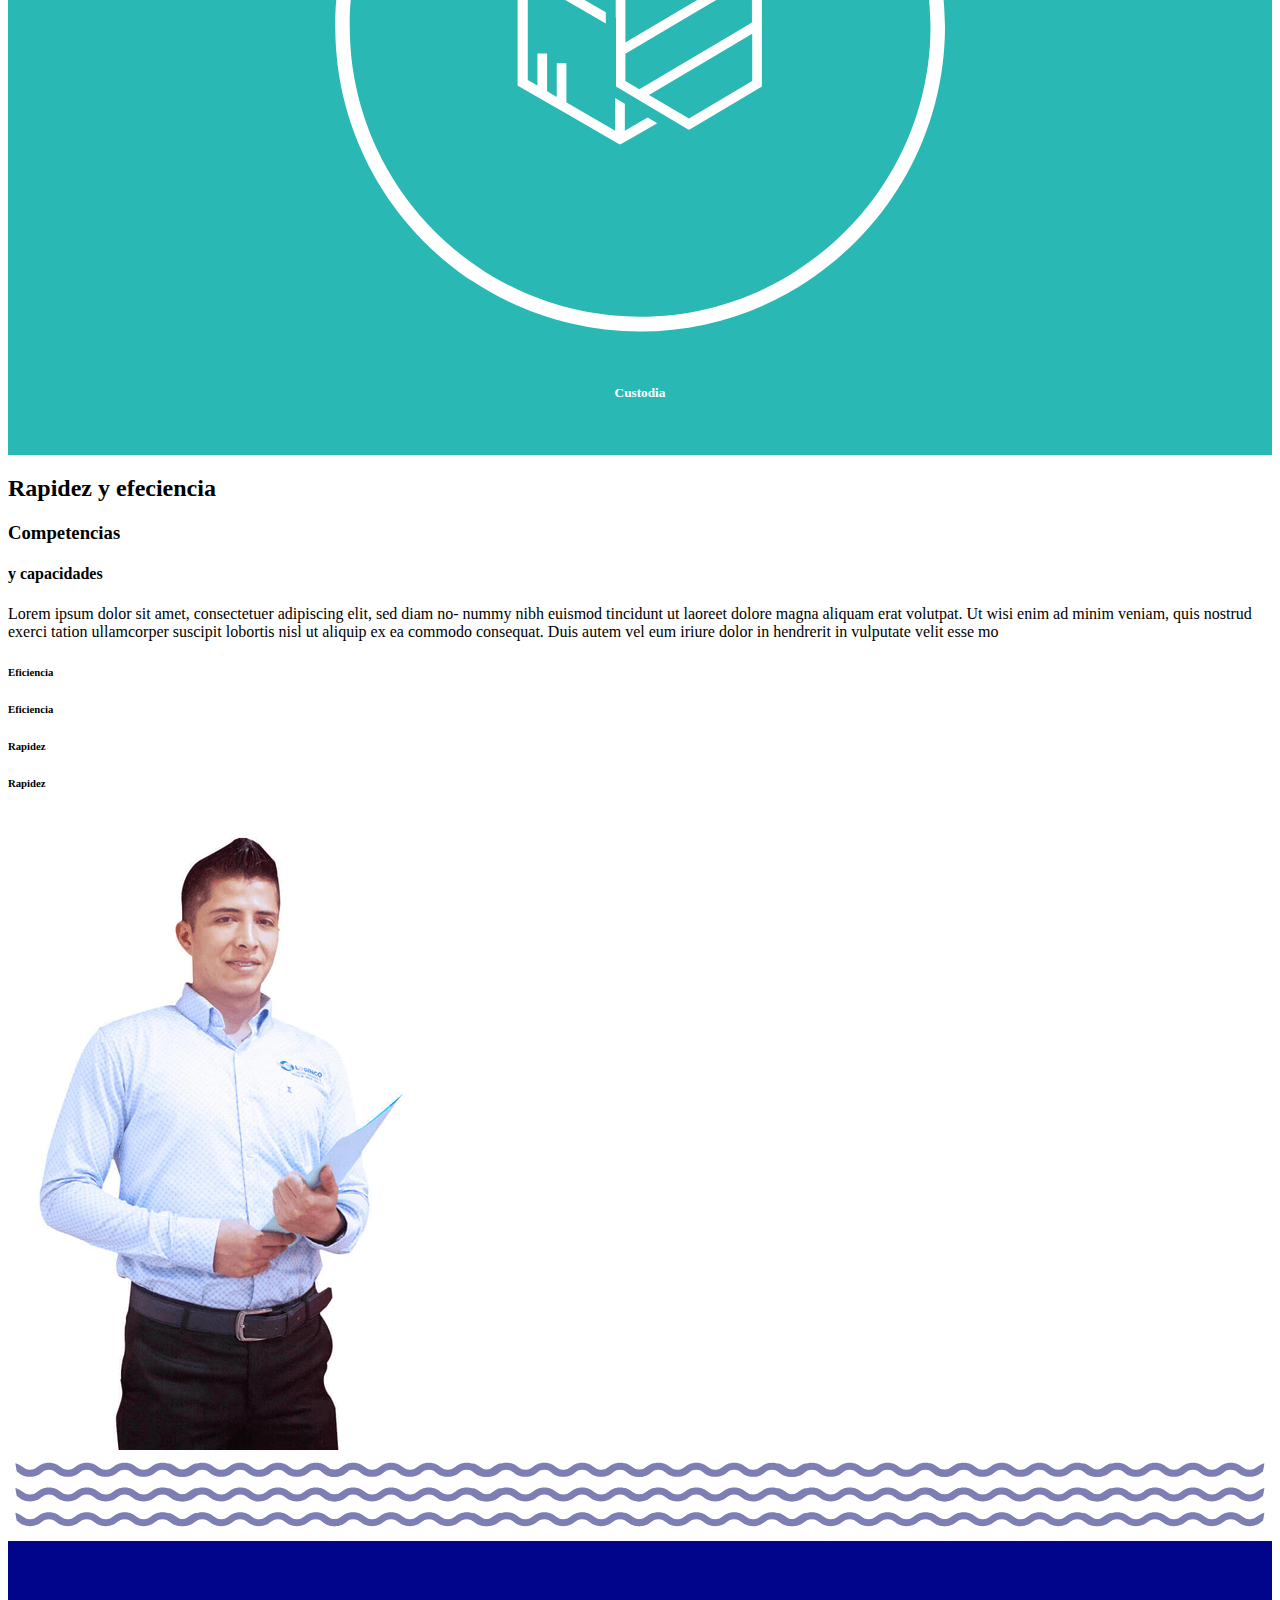
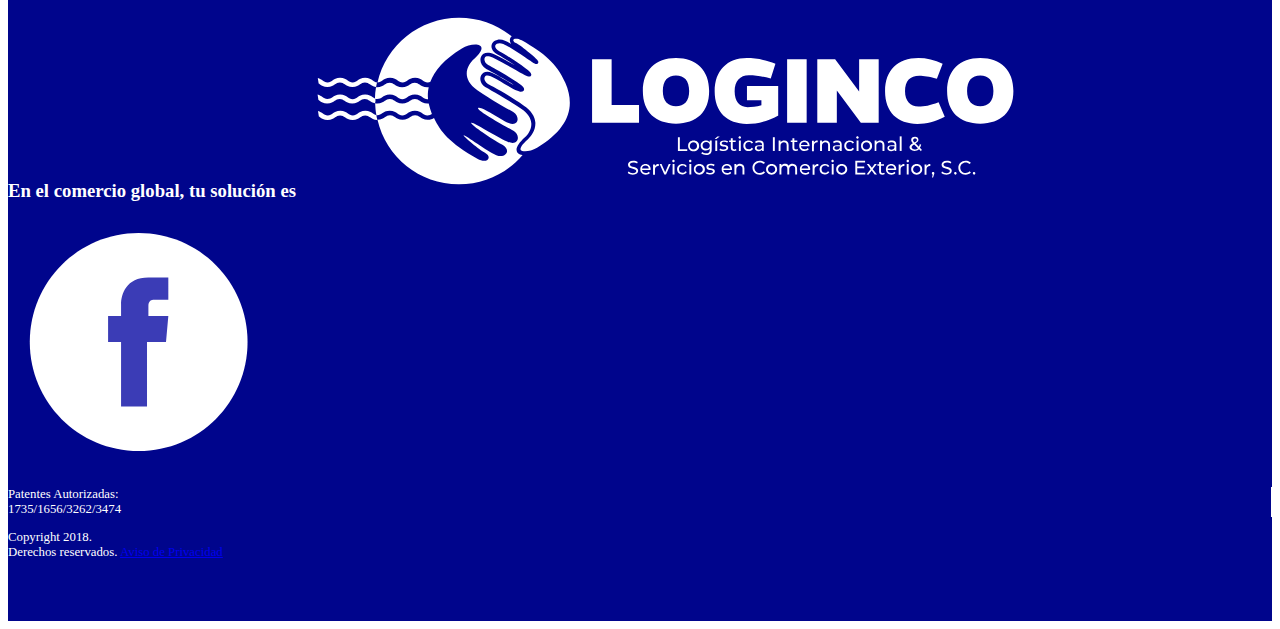
==== commit 7e8eeeed: "Texto en blanco de titulo principal" ====
--- a/index.html
+++ b/index.html
@@ -42,11 +42,11 @@
         </div>
         <div class="contenedorEsloganEncabezado">
           <div class="esloganUnoEncabezado">
-            <h2>En el comercio global, tu solución es</h2>
+            <h2 class="textoBlanco">En el comercio global, tu solución es</h2>
           </div>
           <div class="esloganDosEncabezado">
-            <h1>Loginco</h1>
-            <p>Expertos en serivios de comercio exterior</p>
+            <h1 class="textoBlanco">Loginco</h1>
+            <p class="textoBlanco">Expertos en serivios de comercio exterior</p>
             <a href="#" class="btn btn-primary btn-loginco">Más sobre Loginco</a>
           </div>
         </div>
--- a/css/style.css
+++ b/css/style.css
@@ -1,3 +1,8 @@
+.textoBlanco{
+  color:white;
+}
+
+
 .encabezado{
   background: url(../imagens/ImagenPrincipal.jpg);
   background-size: 100% 100%;
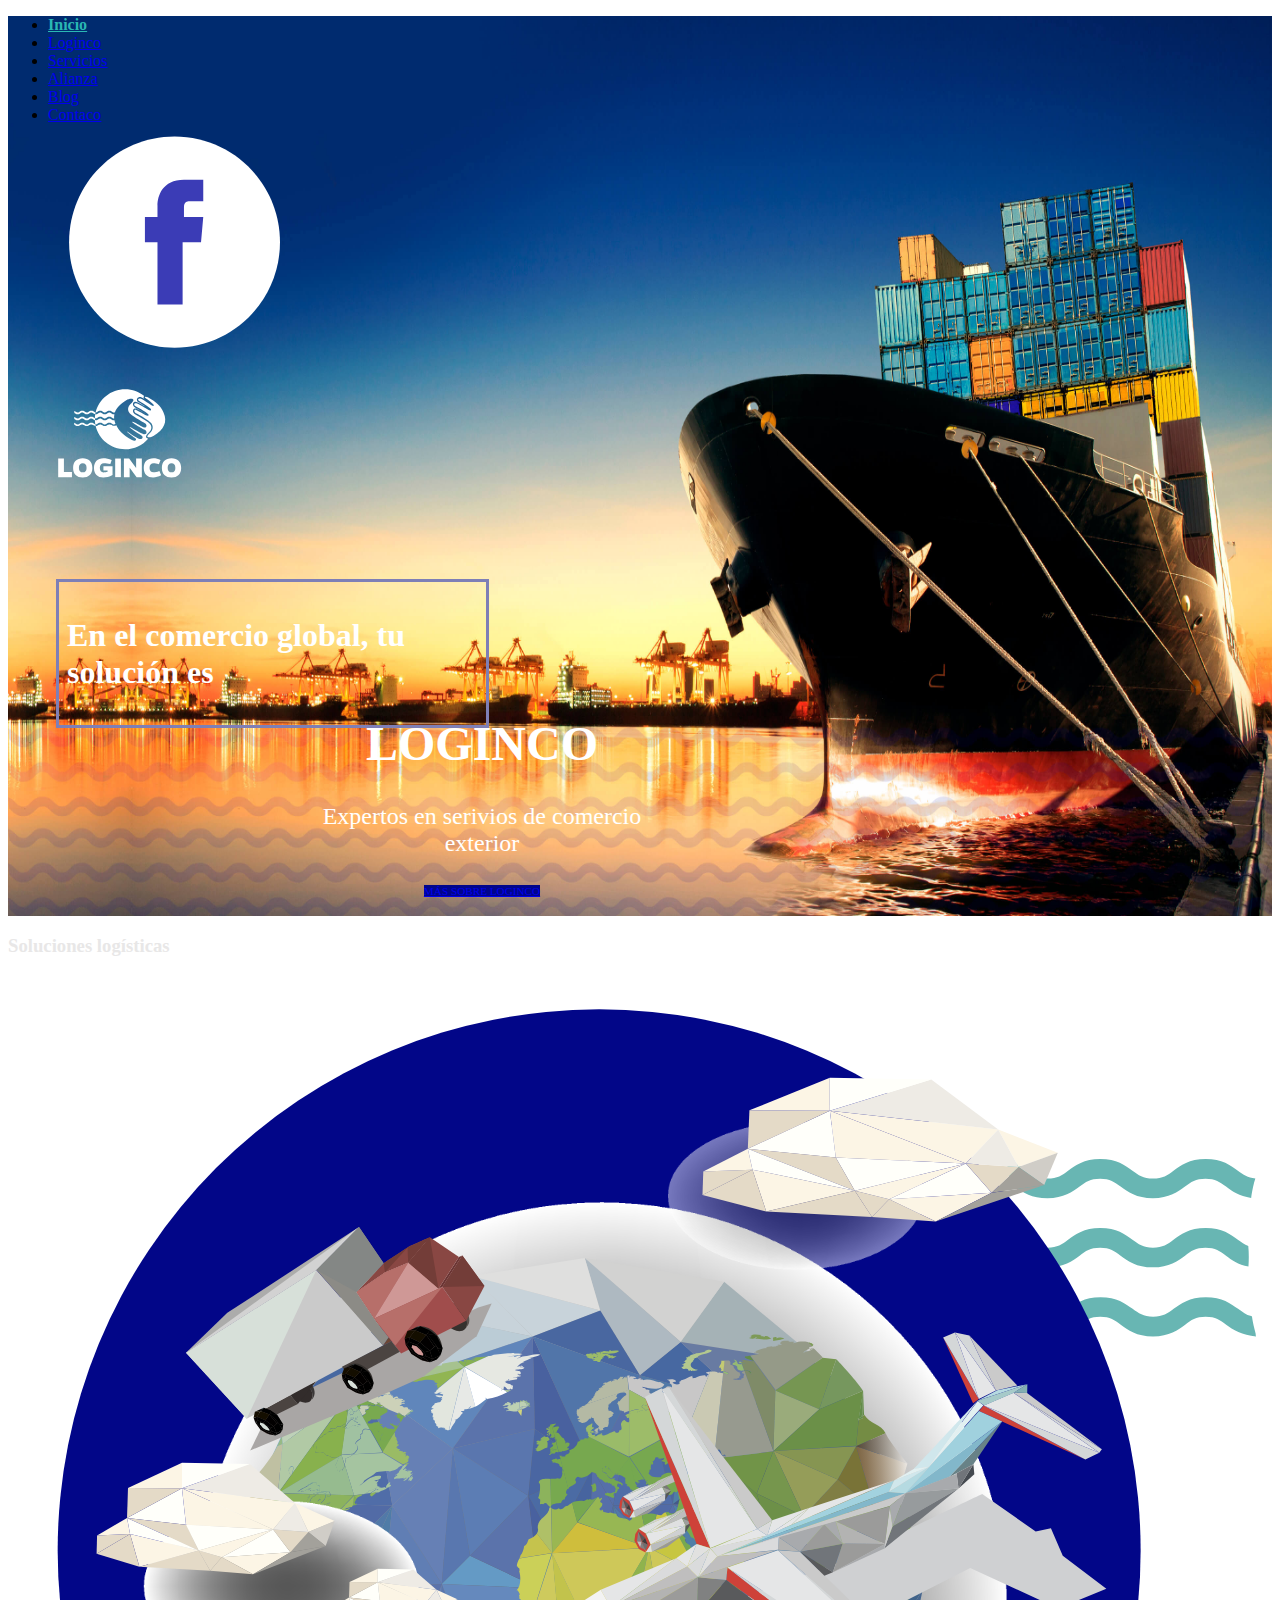
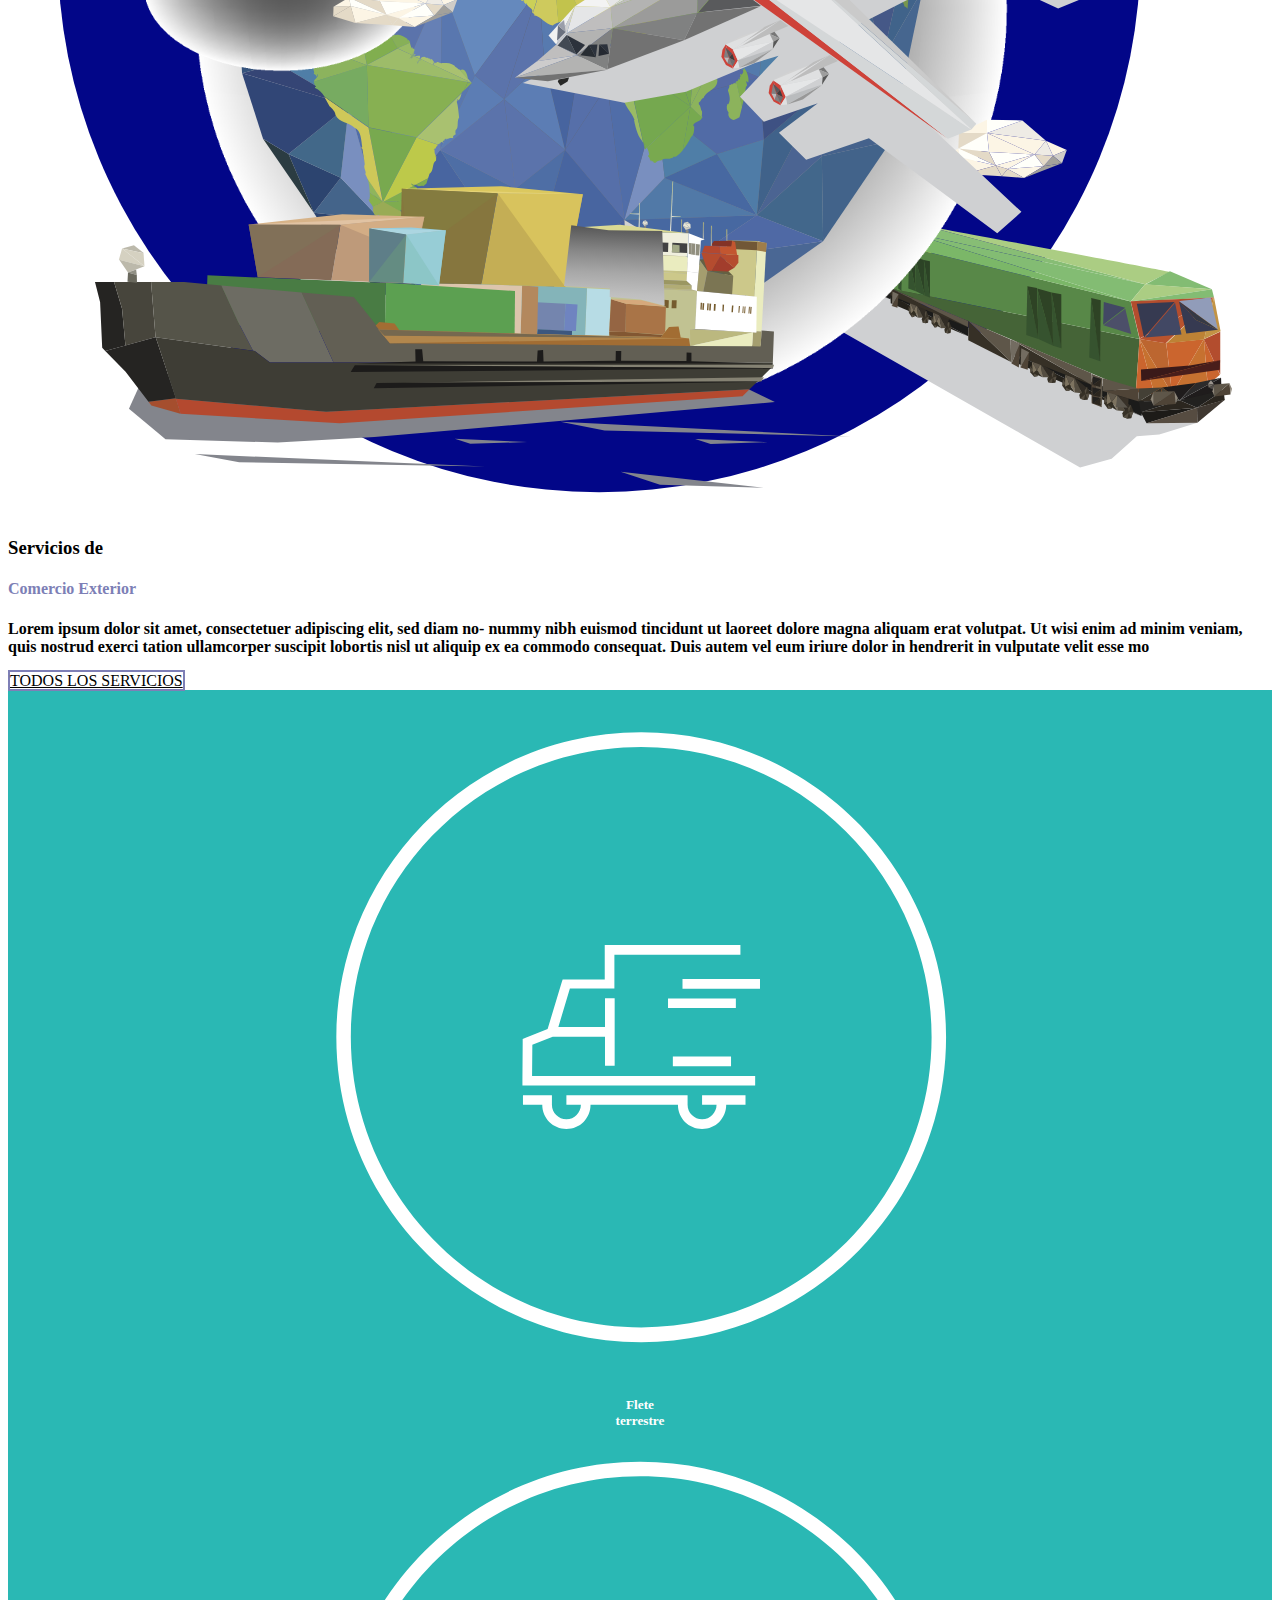
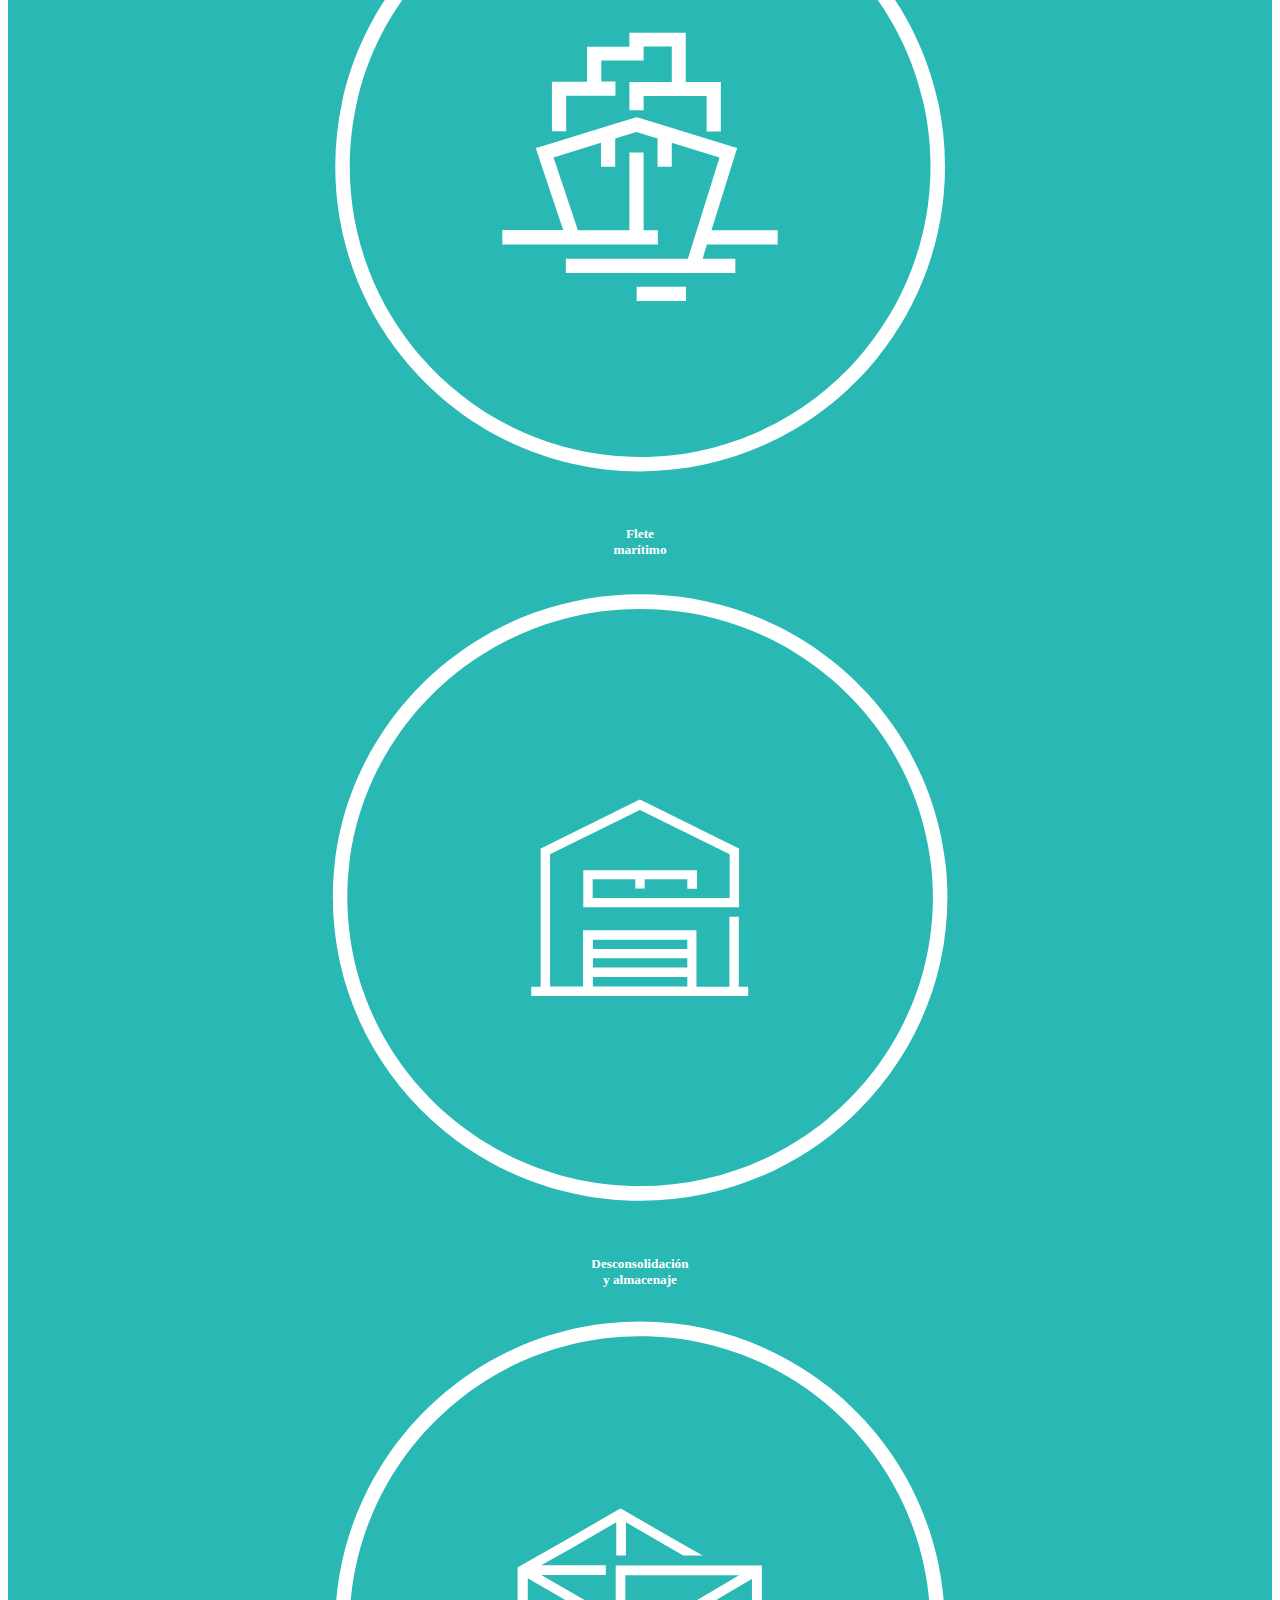
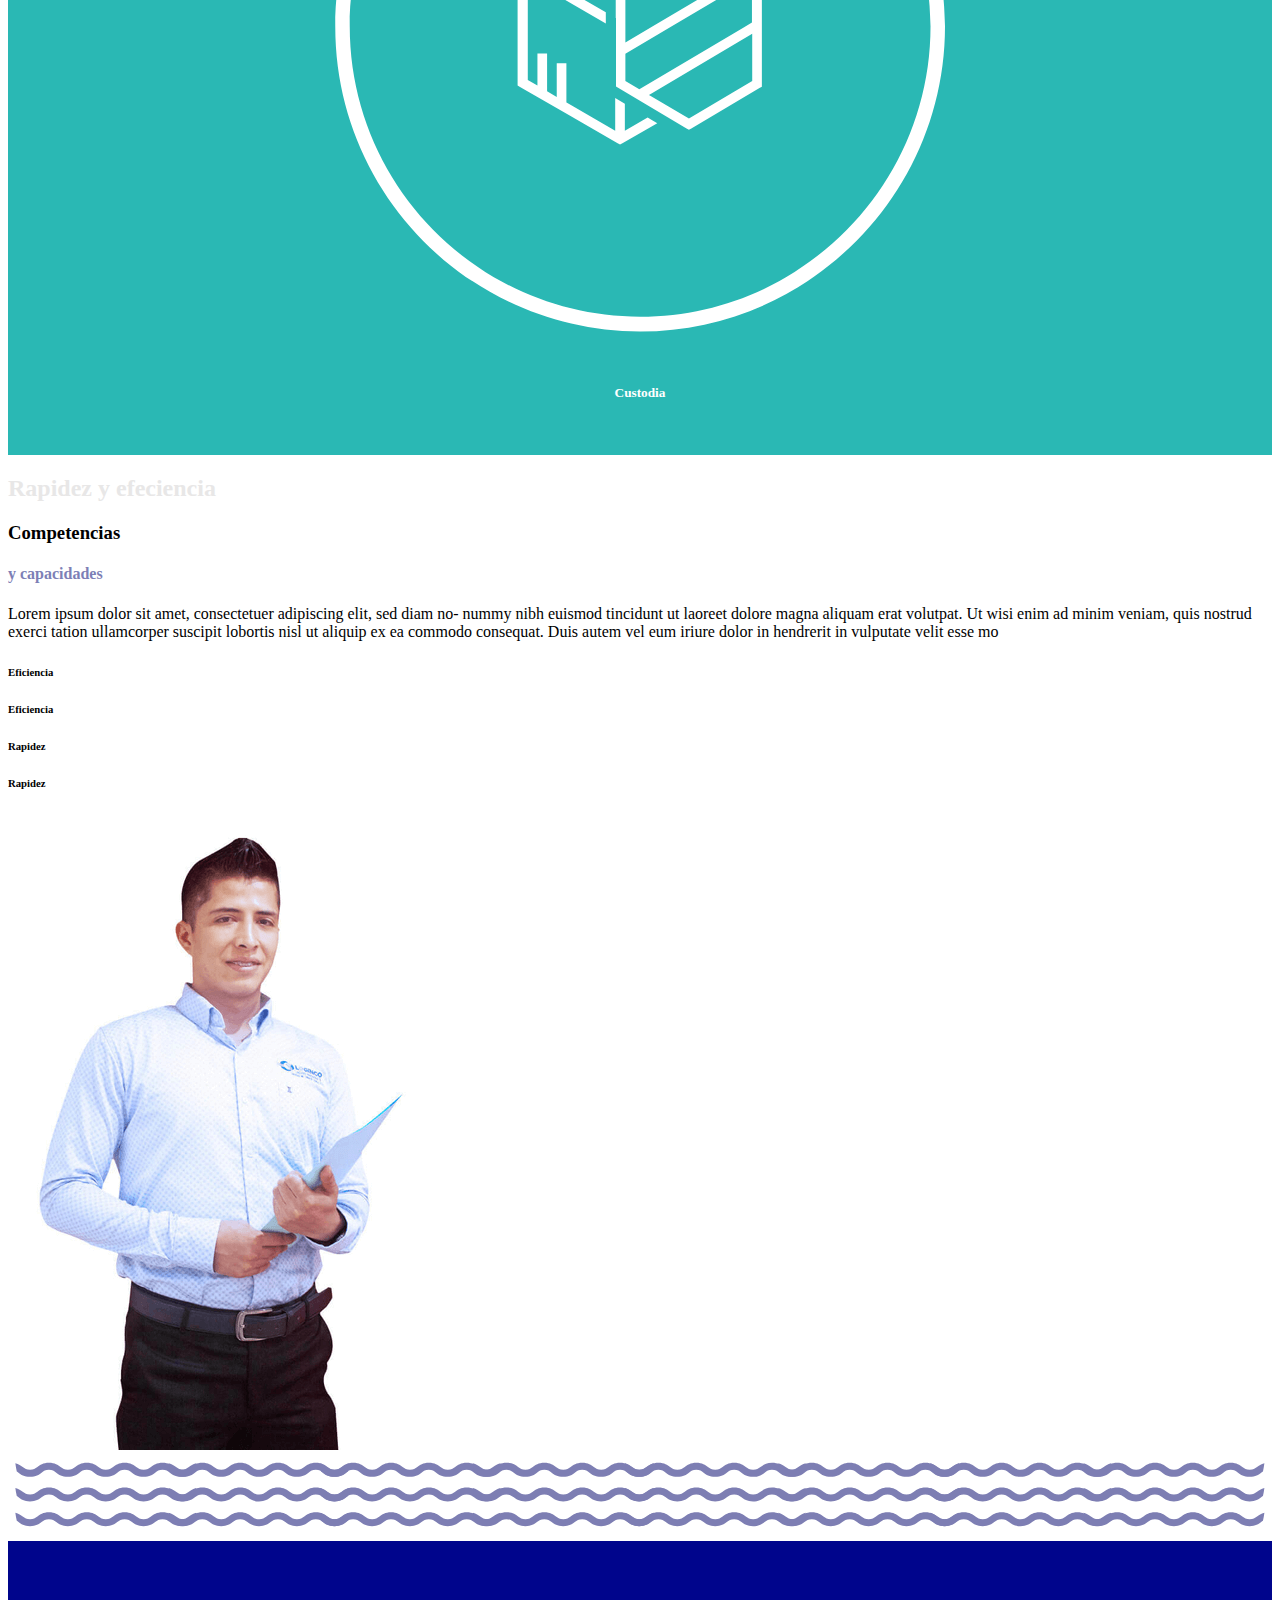
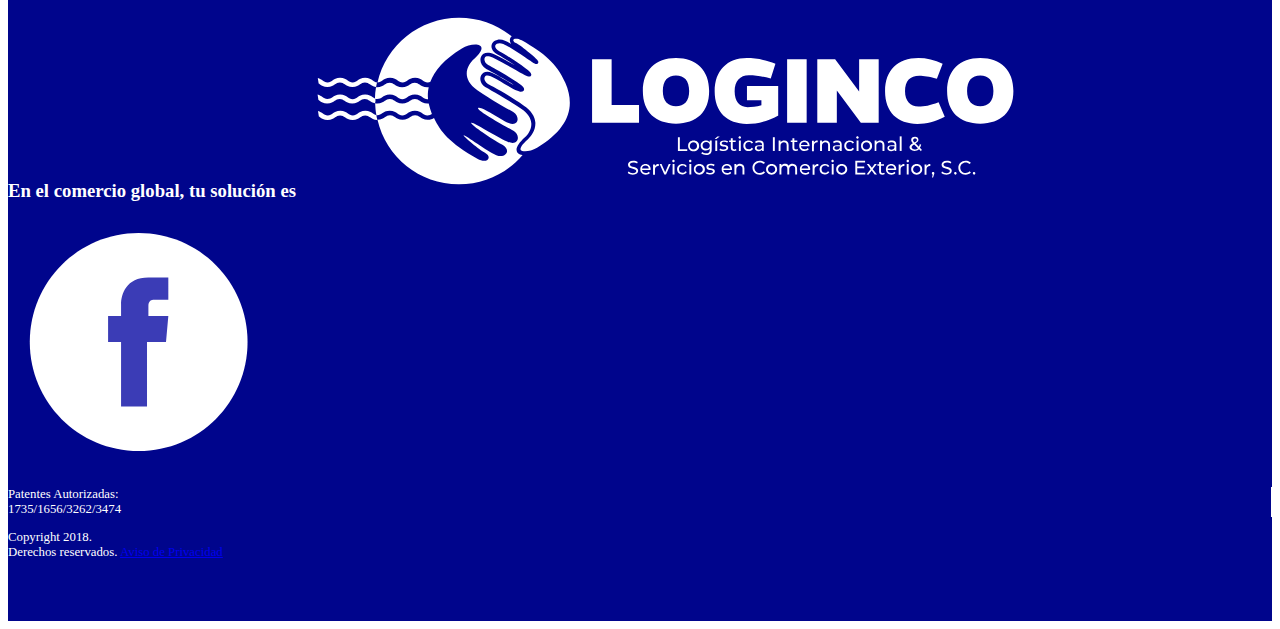
==== commit f8dc3eb3: "Inicio del diseño de pagina principal" ====
--- a/index.html
+++ b/index.html
@@ -42,12 +42,12 @@
         </div>
         <div class="contenedorEsloganEncabezado">
           <div class="esloganUnoEncabezado">
-            <h2 class="textoBlanco">En el comercio global, tu solución es</h2>
+            <h2 class="textoBlanco tsize">En el comercio global, tu solución es</h2>
           </div>
           <div class="esloganDosEncabezado">
             <h1 class="textoBlanco">Loginco</h1>
             <p class="textoBlanco">Expertos en serivios de comercio exterior</p>
-            <a href="#" class="btn btn-primary btn-loginco">Más sobre Loginco</a>
+            <a href="#" class="btn btn-primary btn-loginco py-3 px-5">Más sobre Loginco</a>
           </div>
         </div>
       </div>
@@ -56,20 +56,20 @@
     <!-- contenido -->
     <main>
       <div class="container">
-        <h3>Soluciones logísticas</h3>
+        <h3 class="textoGrisClaro display-3 text-right">Soluciones logísticas</h3>
         <div class="row">
           <div class="col-6">
             <img src="./imagens/Imagen-Servicios.svg" alt="Imagen de Servicios">
           </div>
           <div class="col-6">
-            <h3>Servicios de</h3>
-            <h4>Comercio Exterior</h4>
-            <p>Lorem ipsum dolor sit amet, consectetuer adipiscing elit, sed diam no- nummy nibh euismod tincidunt ut laoreet dolore magna aliquam erat volutpat. Ut wisi enim ad minim veniam, quis nostrud exerci tation ullamcorper suscipit lobortis nisl ut aliquip ex ea commodo consequat. Duis autem vel eum iriure dolor in hendrerit in vulputate velit esse mo</p>
-            <a href="#" class="btn btn-primary btn-loginco-servicios">Todos los servicios</a>
+            <h3 class="mt-5 mb-0 textoNegrito h1">Servicios de</h3>
+            <h4 class="textoNegrito h1 textoMorado">Comercio Exterior</h4>
+            <p class="textoNegrito">Lorem ipsum dolor sit amet, consectetuer adipiscing elit, sed diam no- nummy nibh euismod tincidunt ut laoreet dolore magna aliquam erat volutpat. Ut wisi enim ad minim veniam, quis nostrud exerci tation ullamcorper suscipit lobortis nisl ut aliquip ex ea commodo consequat. Duis autem vel eum iriure dolor in hendrerit in vulputate velit esse mo</p>
+            <a href="#" class="btn btn-primary btn-loginco-servicios px-5 py-3">Todos los servicios</a>
           </div>
         </div>
       </div>
-      <div class="ServiciosEncabezado">
+      <div class="ServiciosEncabezado mt-3">
         <div class="container">
           <div class="row">
             <div class="iconos-servicios col-3">
@@ -92,11 +92,11 @@
         </div>
       </div>
       <div class="container">
-        <h2>Rapidez y efeciencia</h2>
-        <div class="row">
+        <h2 class="textoGrisClaro display-3">Rapidez y efeciencia</h2>
+        <div class="row mt-5">
           <div class="col-8">
-            <h3>Competencias</h3>
-            <h4>y capacidades</h4>
+            <h3 class="mb-0 textoNegrito h1">Competencias</h3>
+            <h4 class="textoNegrito h1 textoMorado">y capacidades</h4>
             <p>Lorem ipsum dolor sit amet, consectetuer adipiscing elit, sed diam no- nummy nibh euismod tincidunt ut laoreet dolore magna aliquam erat volutpat. Ut wisi enim ad minim veniam, quis nostrud exerci tation ullamcorper suscipit lobortis nisl ut aliquip ex ea commodo consequat. Duis autem vel eum iriure dolor in hendrerit in vulputate velit esse mo</p>
             <div class="row">
               <div class="col-6">
--- a/css/style.css
+++ b/css/style.css
@@ -2,6 +2,21 @@
   color:white;
 }
 
+.textoGrisClaro{
+  color:#E8E7E7;
+}
+
+.textoMorado{
+  color:#7D7FB6;
+}
+
+.textoNegrito{
+  font-weight: bold;
+}
+
+.tsize{
+  font-size:2rem;
+}
 
 .encabezado{
   background: url(../imagens/ImagenPrincipal.jpg);
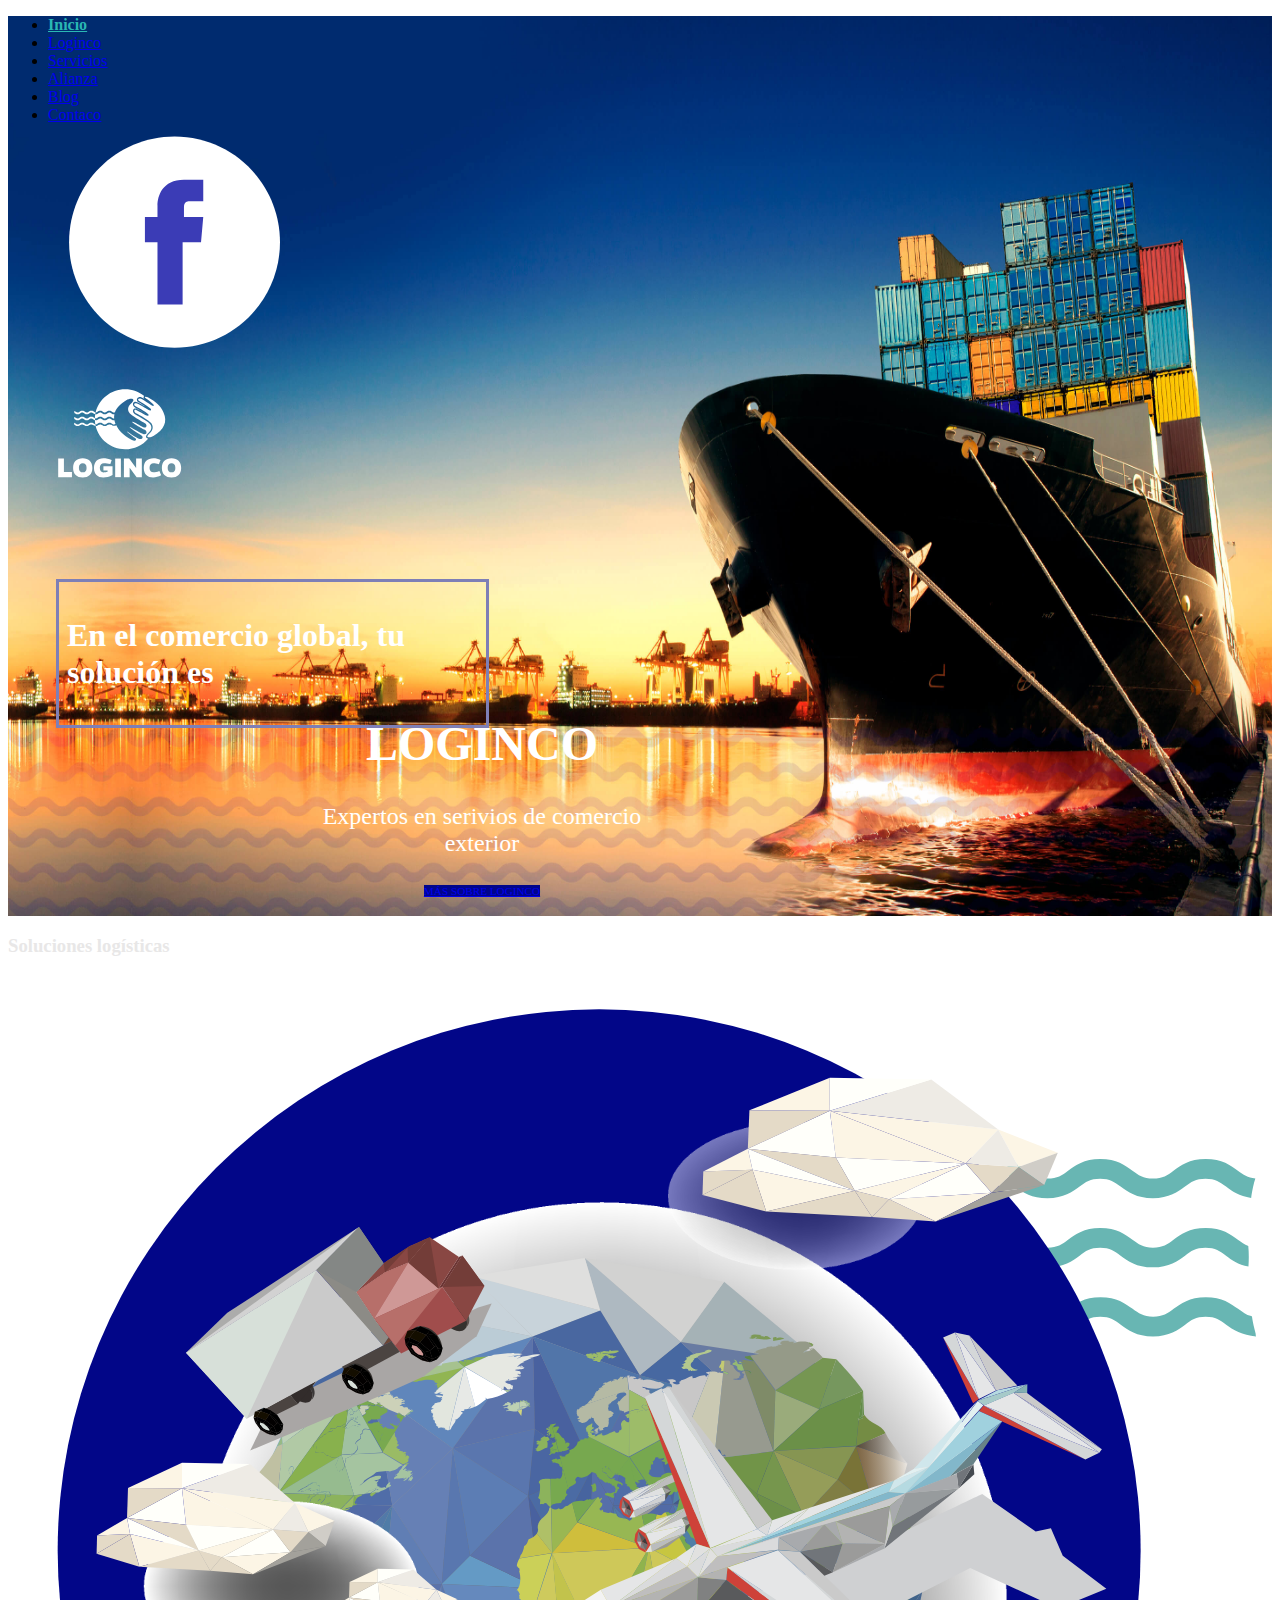
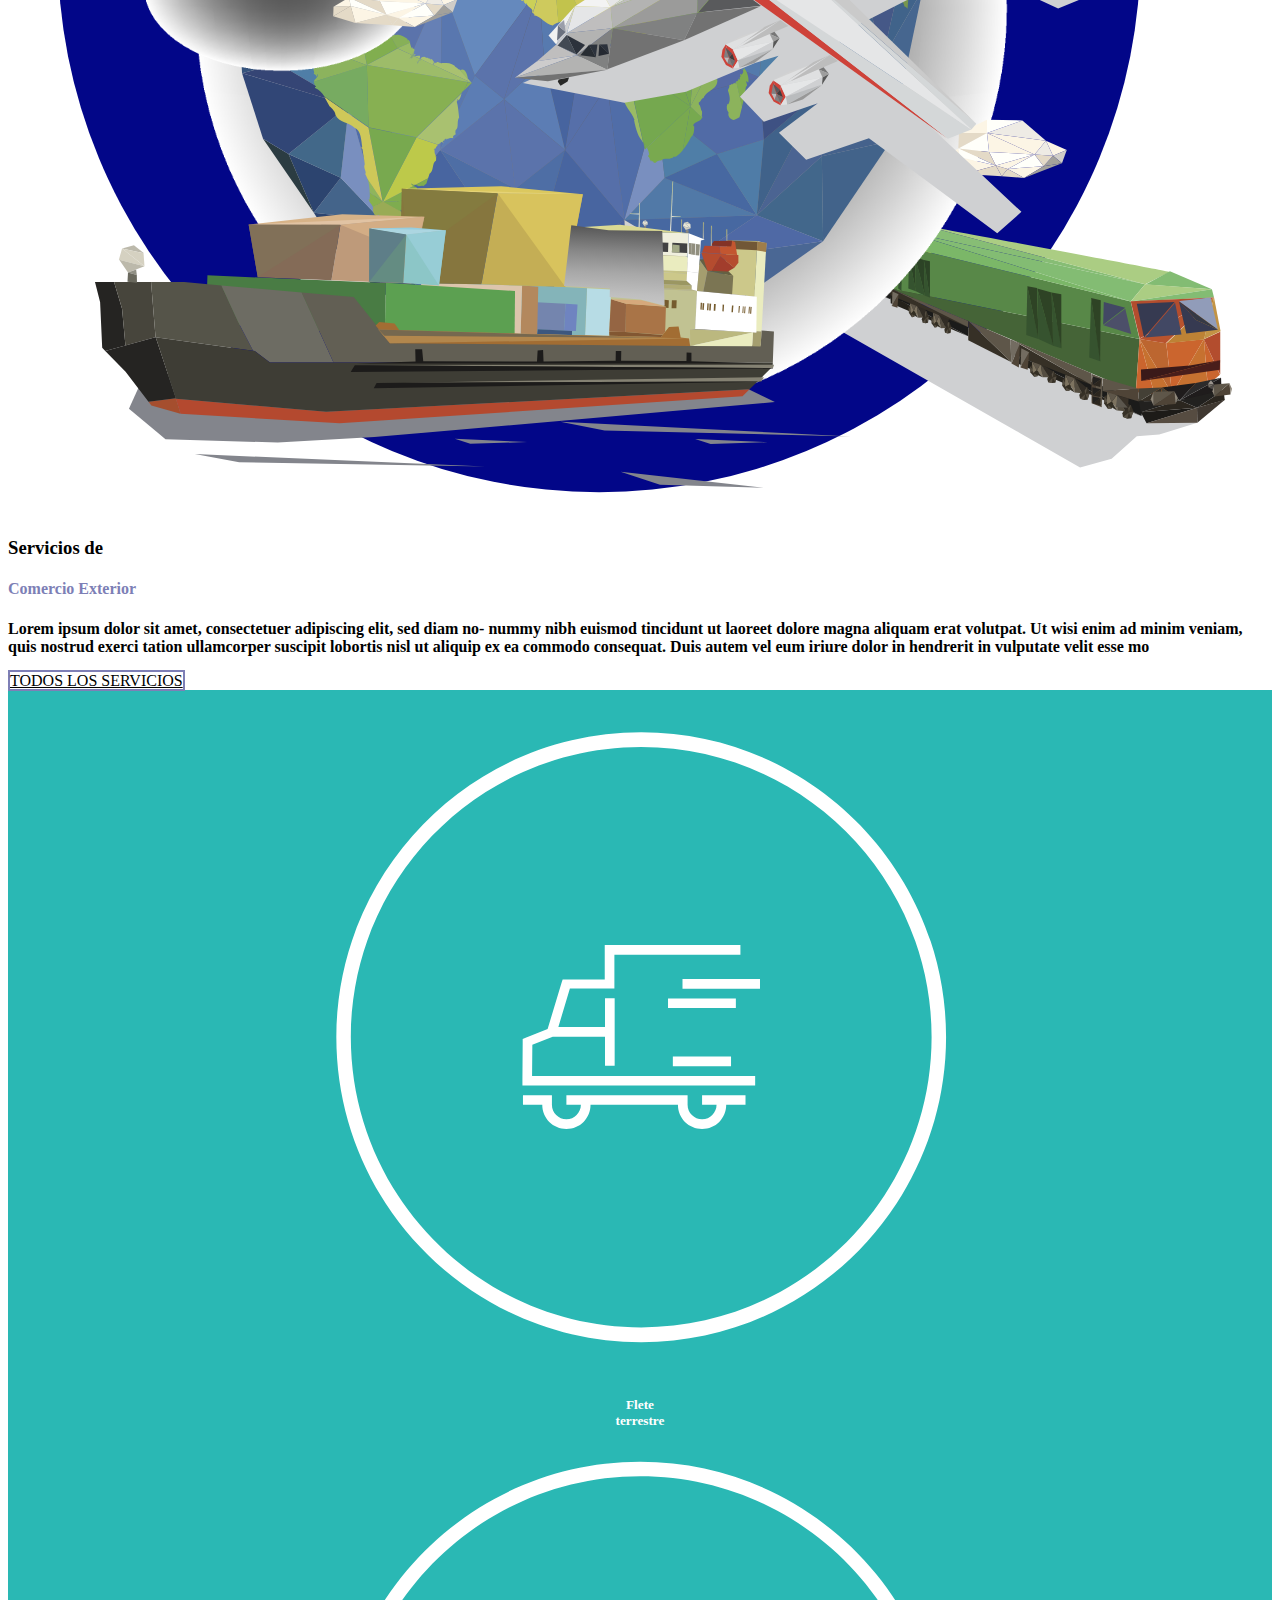
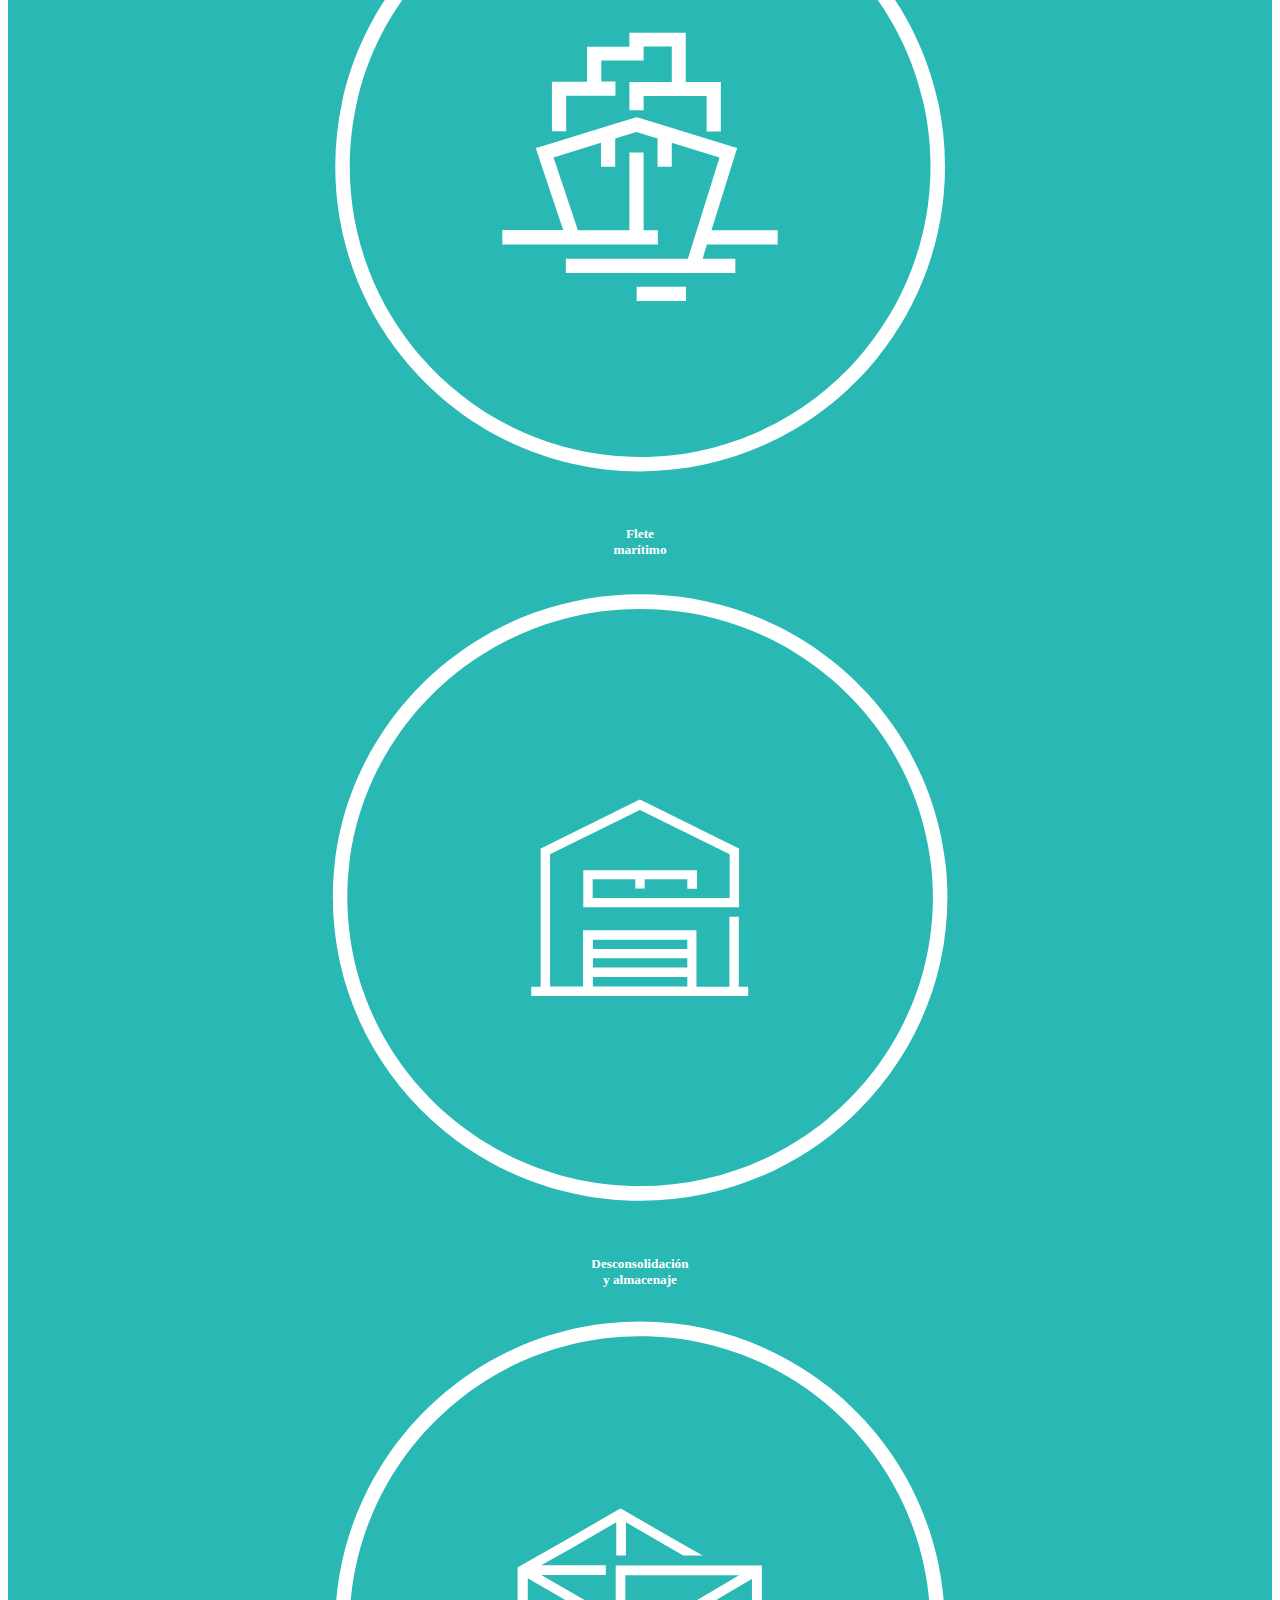
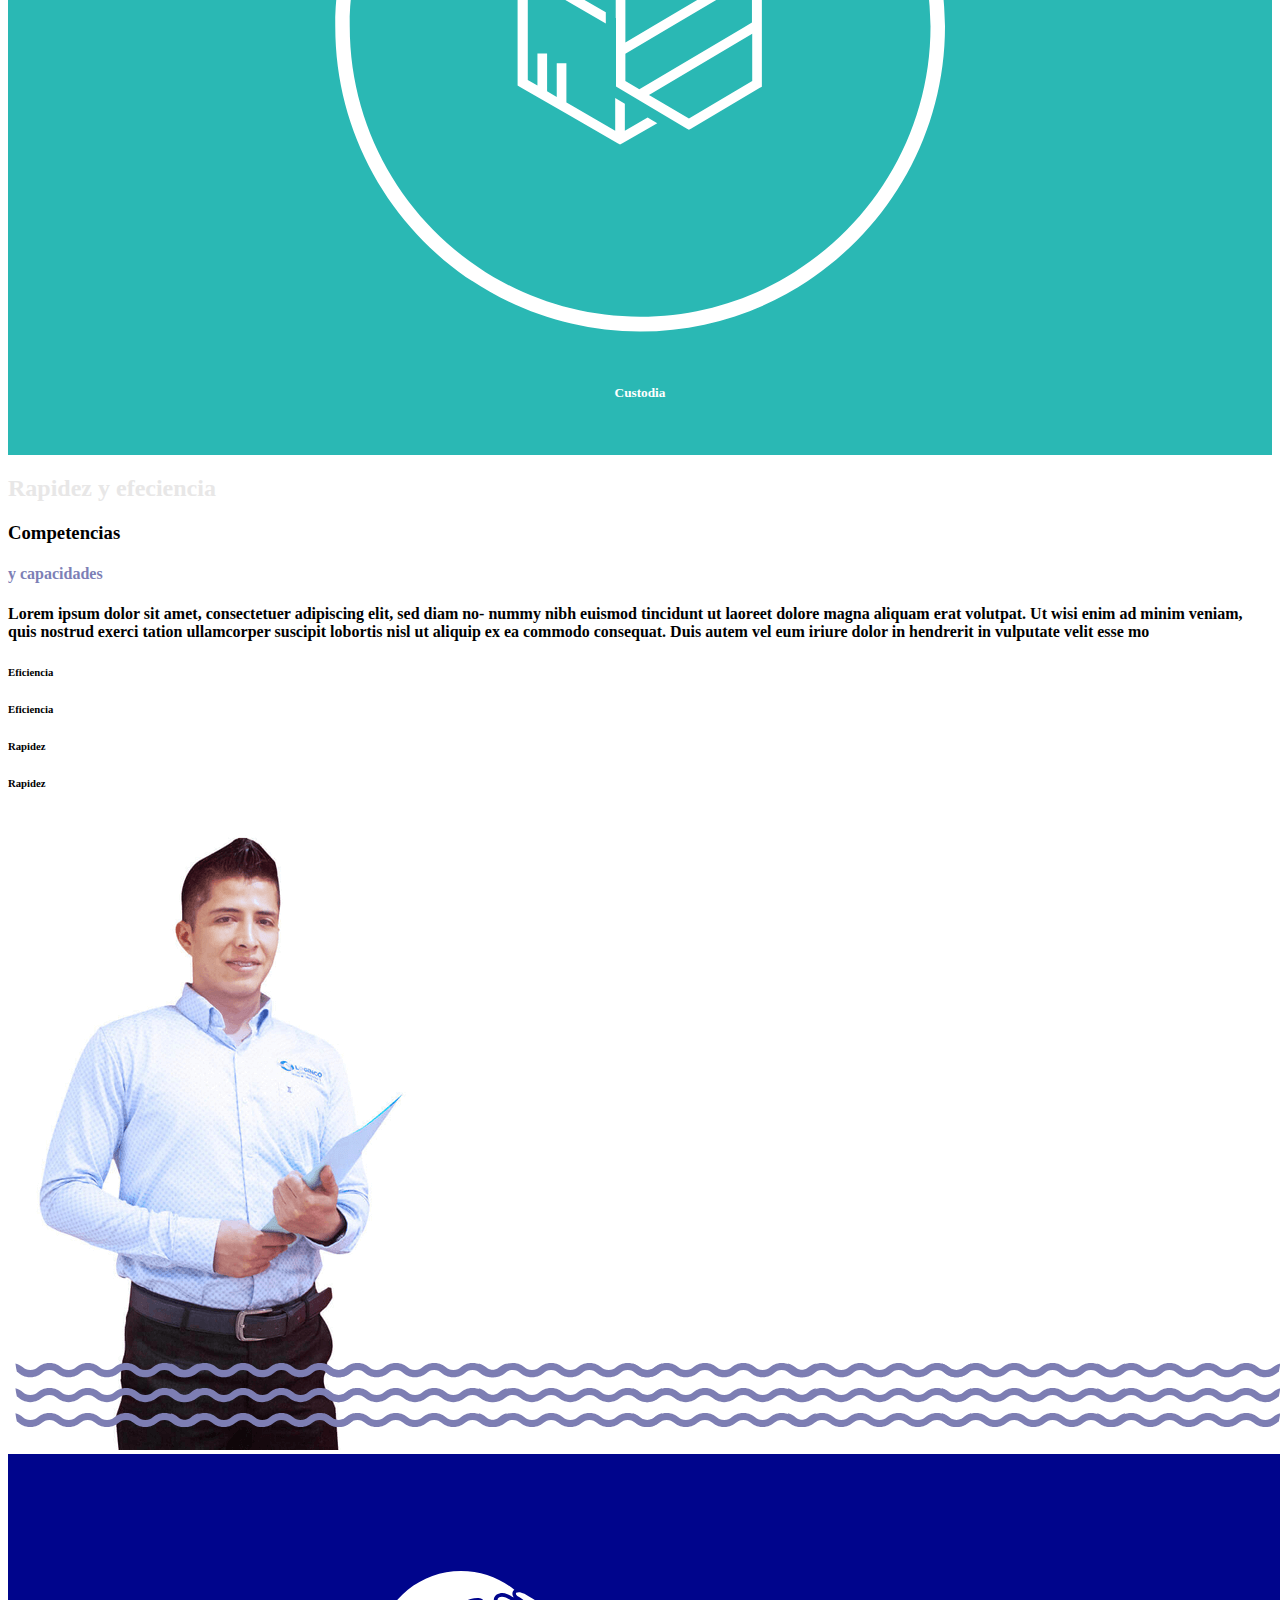
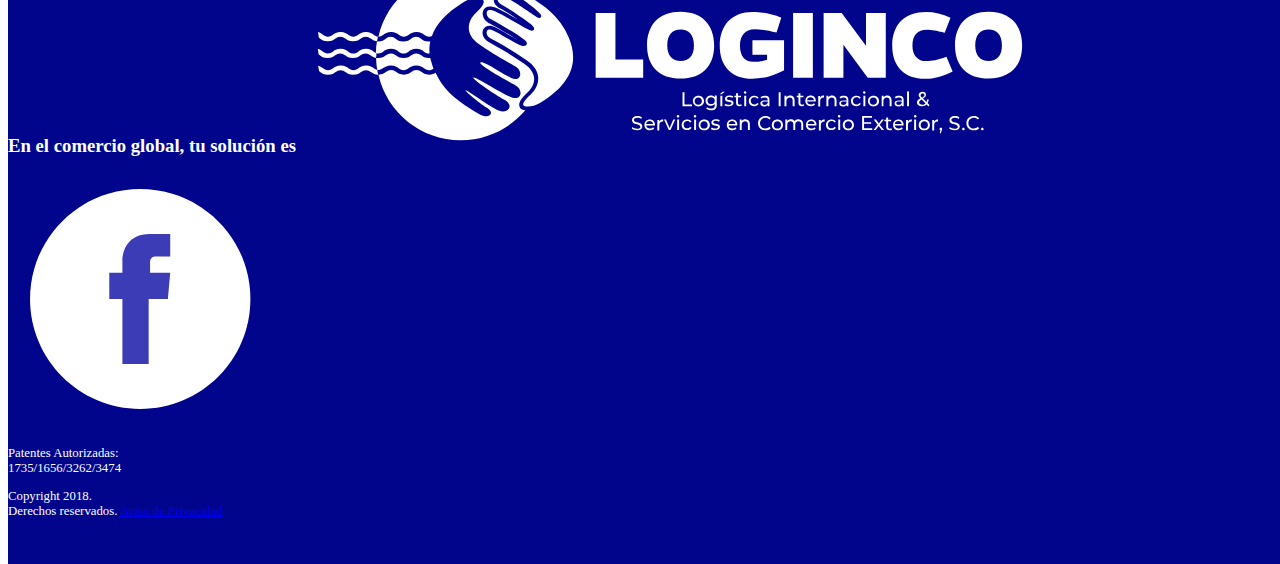
==== commit 521f1f81: "Se inicio con el diseño de la pagina principal" ====
--- a/index.html
+++ b/index.html
@@ -94,10 +94,10 @@
       <div class="container">
         <h2 class="textoGrisClaro display-3">Rapidez y efeciencia</h2>
         <div class="row mt-5">
-          <div class="col-8">
+          <div class="offset-1 col-6">
             <h3 class="mb-0 textoNegrito h1">Competencias</h3>
             <h4 class="textoNegrito h1 textoMorado">y capacidades</h4>
-            <p>Lorem ipsum dolor sit amet, consectetuer adipiscing elit, sed diam no- nummy nibh euismod tincidunt ut laoreet dolore magna aliquam erat volutpat. Ut wisi enim ad minim veniam, quis nostrud exerci tation ullamcorper suscipit lobortis nisl ut aliquip ex ea commodo consequat. Duis autem vel eum iriure dolor in hendrerit in vulputate velit esse mo</p>
+            <p class="textoNegrito">Lorem ipsum dolor sit amet, consectetuer adipiscing elit, sed diam no- nummy nibh euismod tincidunt ut laoreet dolore magna aliquam erat volutpat. Ut wisi enim ad minim veniam, quis nostrud exerci tation ullamcorper suscipit lobortis nisl ut aliquip ex ea commodo consequat. Duis autem vel eum iriure dolor in hendrerit in vulputate velit esse mo</p>
             <div class="row">
               <div class="col-6">
 
@@ -119,7 +119,7 @@
               </div>
             </div>
           </div>
-          <div class="col-4">
+          <div class="offset-1  col-4">
             <img class="fotoEquipo" src="./imagens/Foto-Equipo-Loginco.png" alt="Foto de indicadores">
           </div>
         </div>
@@ -128,10 +128,10 @@
     </main>
     <!-- /contenido -->
     <!-- Pie de pagina -->
-    <div class="">
-      <img src="./imagens/Onda-Lila-Footer.svg" alt="Onda">
-    </div>
     <footer class="piedePagina">
+      <div class="ondaPiepagina">
+        <img class="" src="./imagens/Onda-Lila-Footer.svg" alt="Onda">
+      </div>
       <div class="container">
         <div class="row align-items-center">
           <div class="col-4">
--- a/css/style.css
+++ b/css/style.css
@@ -93,9 +93,10 @@
 
 .piedePagina{
   background-color: #00058C;
+  width: 100%;
   color:white;
-  padding-top: 3rem;
-  padding-bottom: 3rem;
+  padding-bottom: 2rem;
+  position: absolute;
 }
 .parrafoPiedepagina{
   font-size: .8rem;
@@ -106,6 +107,13 @@
 .logoPiedePagina{
   width: 58%;
 }
+
+.ondaPiepagina{
+  position: relative;
+  top: -100px;
+  left: 0;
+}
+
 
 /* Pagina web Loginco */
 
